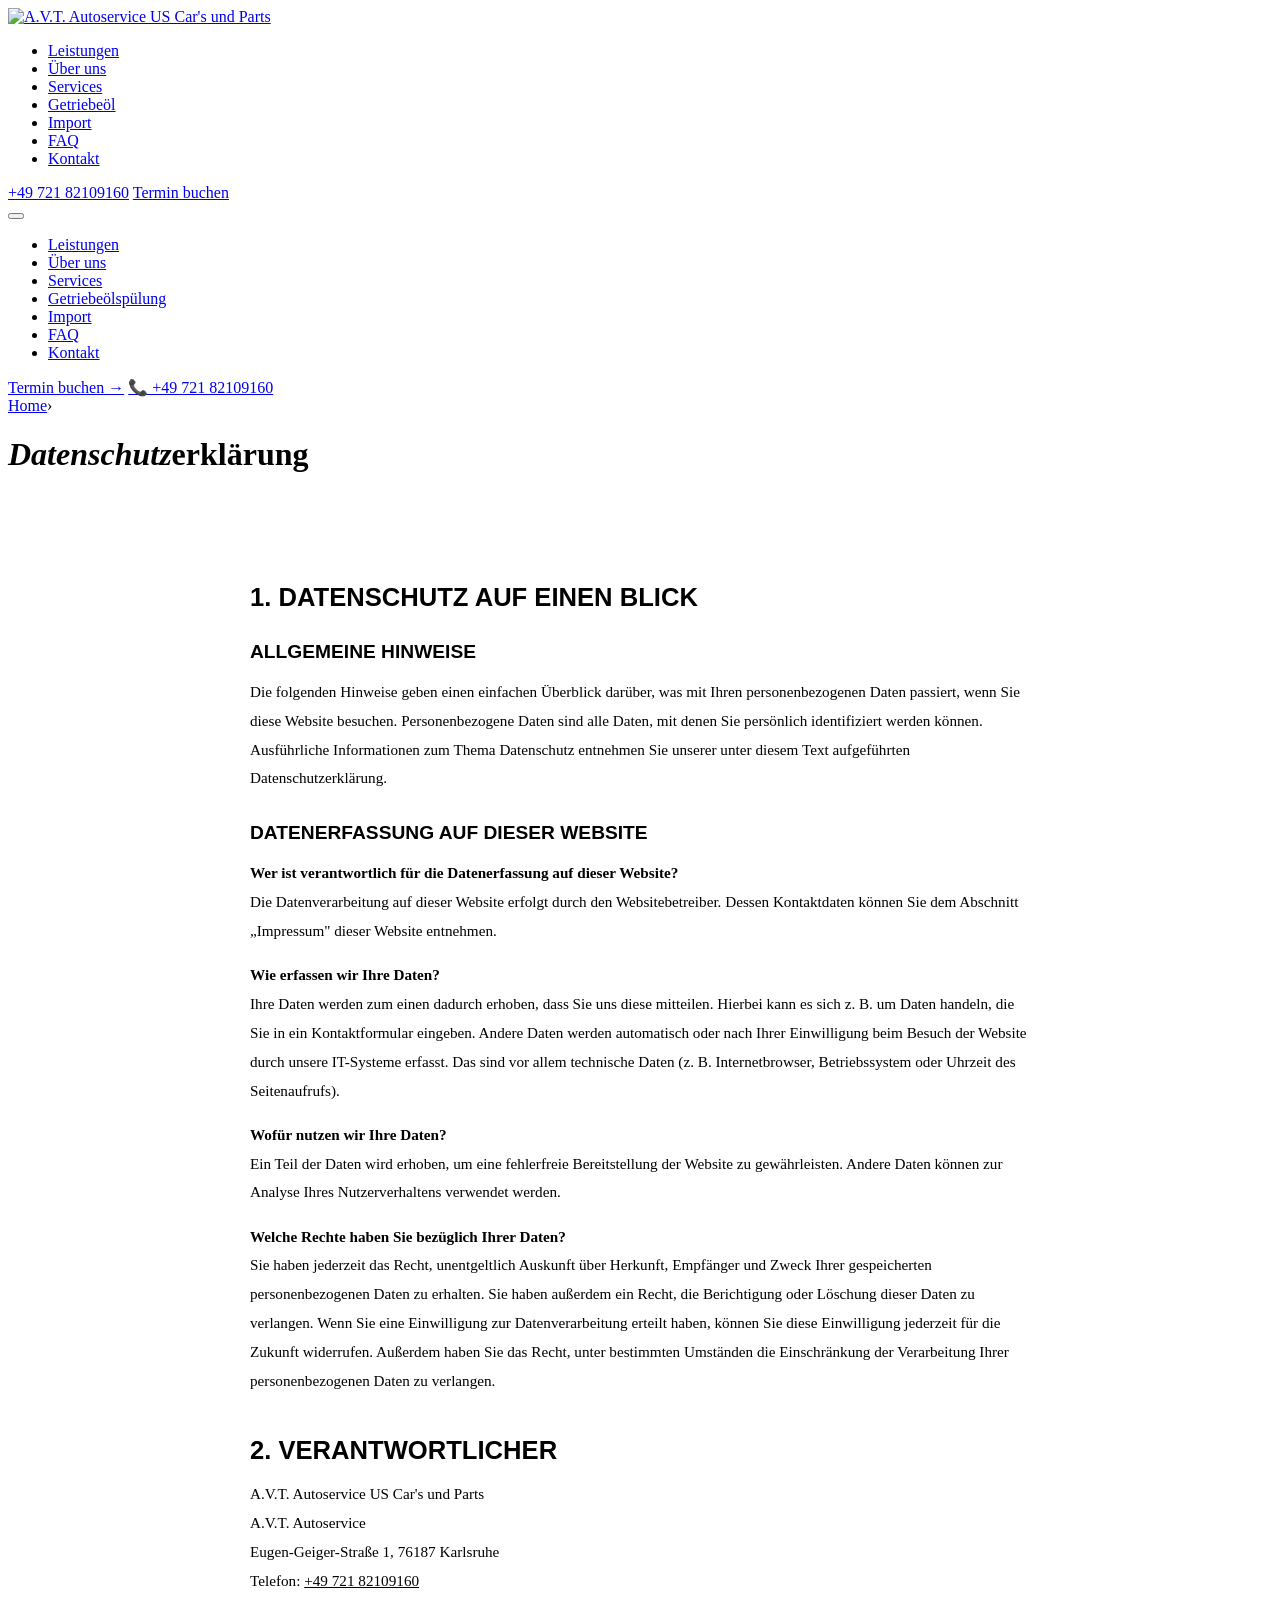
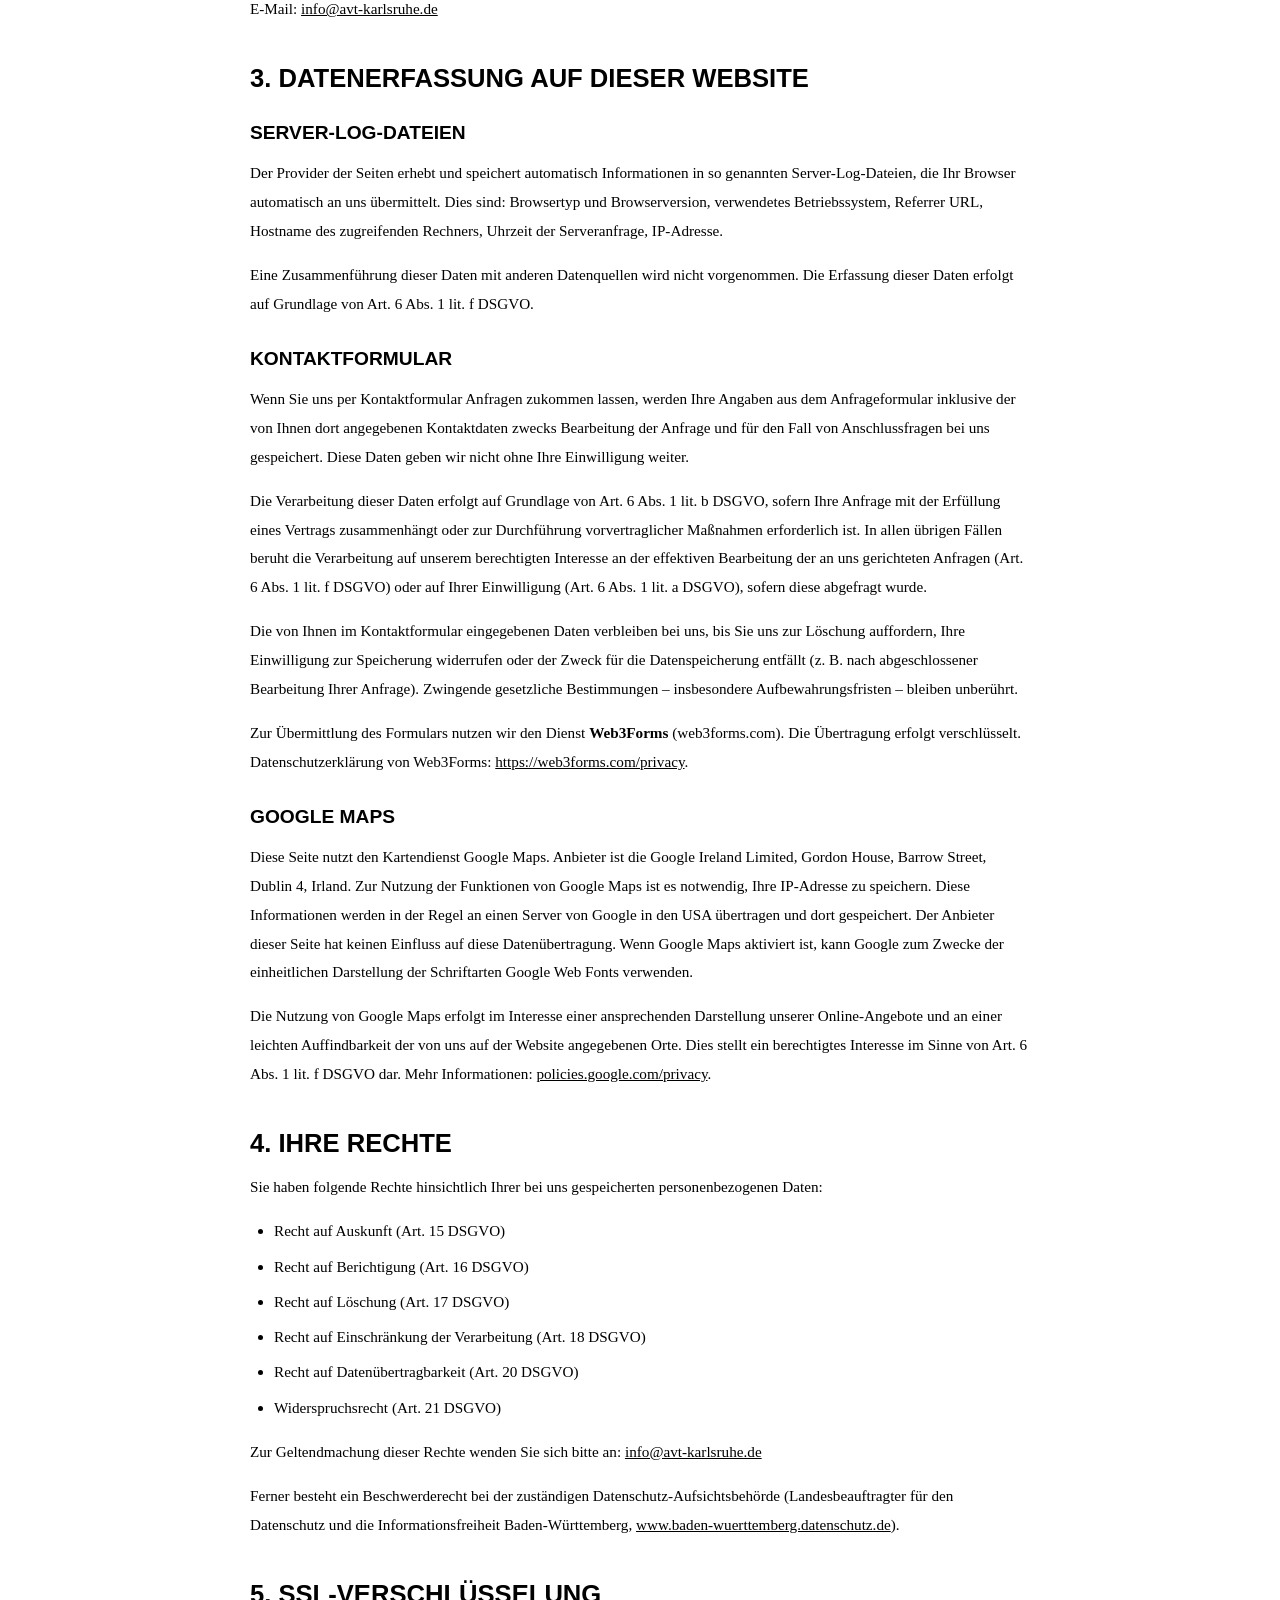
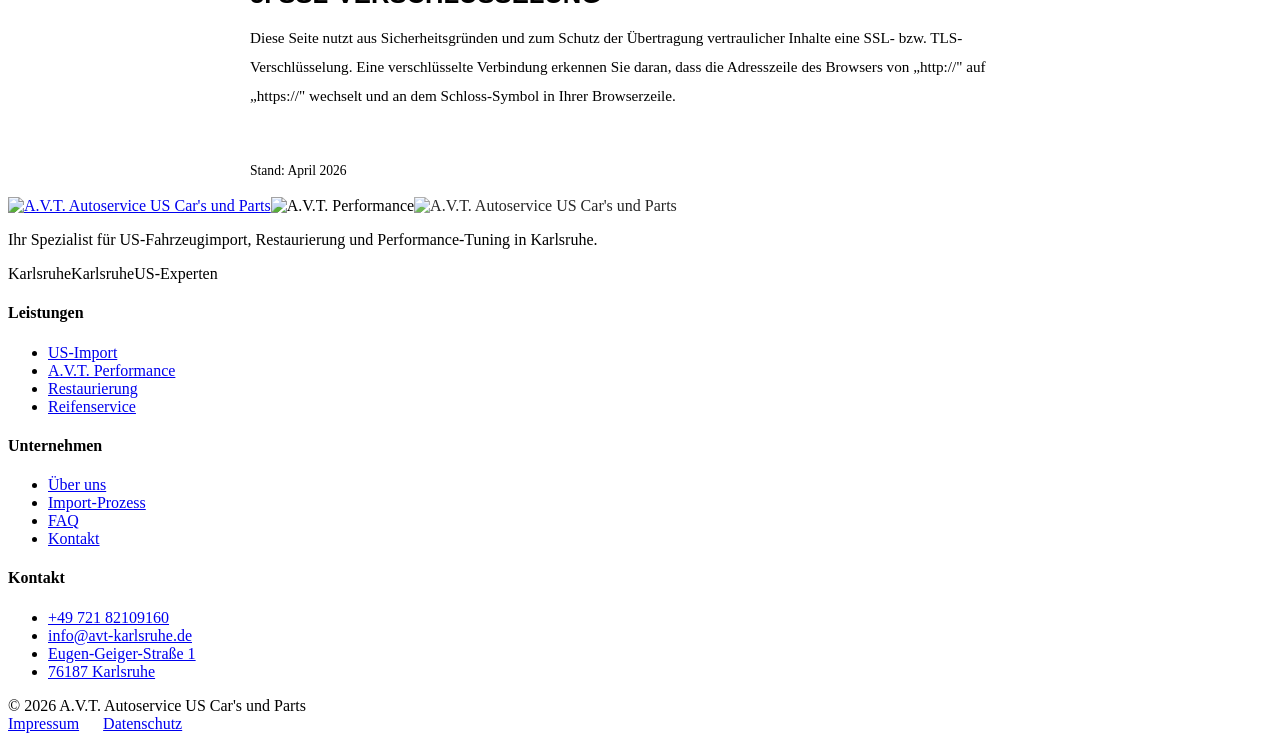
==== datenschutz.html @ a7928915 "Rebrand: komplette Umstellung auf A.V.T. Autoservice US Car's und Parts Karlsruhe - Firmenname, Adre" ====
<!DOCTYPE html>
<html lang="de">
<head>
  <meta charset="UTF-8" />
  <meta name="viewport" content="width=device-width, initial-scale=1.0" />
  <title>Datenschutzerklärung – A.V.T. Autoservice US Car's und Parts</title>
  <meta name="description" content="Datenschutzerklärung von A.V.T. Autoservice US Car's und Parts gemäß DSGVO." />
  <meta name="robots" content="noindex, follow" />
  <link rel="stylesheet" href="style.css" />
  <link rel="icon" href="favicon.svg" type="image/svg+xml" />
  <style>
    .legal-content { max-width:780px; margin:0 auto; }
    .legal-content h2 { font-family:'Barlow Condensed',sans-serif; font-size:1.6rem; font-weight:800; text-transform:uppercase; margin:2.5rem 0 .8rem; color:var(--text); }
    .legal-content h3 { font-family:'Barlow Condensed',sans-serif; font-size:1.2rem; font-weight:700; text-transform:uppercase; margin:1.8rem 0 .5rem; color:var(--text); }
    .legal-content p { color:var(--muted); line-height:1.9; font-size:.95rem; margin-bottom:.8rem; }
    .legal-content ul { color:var(--muted); line-height:1.9; font-size:.95rem; margin-bottom:.8rem; padding-left:1.5rem; }
    .legal-content li { margin-bottom:.4rem; }
    .legal-content a { color:var(--red); }
    .legal-content a:hover { text-decoration:underline; }
  </style>
</head>
<body>

<nav id="nav" class="solid">
  <a href="index.html" class="logo-img"><img src="footer%20logo/image-2.png" alt="A.V.T. Autoservice US Car's und Parts" /></a>
  <ul class="nav-links">
    <li><a href="index.html#leistungen">Leistungen</a></li>
    <li><a href="ueber-uns.html">Über uns</a></li>
    <li><a href="leistungen.html">Services</a></li>
    <li><a href="getriebeoel.html">Getriebeöl</a></li>
    <li><a href="import-prozess.html">Import</a></li>
    <li><a href="faq.html">FAQ</a></li>
    <li><a href="kontakt.html">Kontakt</a></li>
  </ul>
  <div class="nav-right">
    <a href="tel:+4972182109160" class="nav-phone">+49 721 82109160</a>
    <a href="kontakt.html" class="nav-btn">Termin buchen</a>
  </div>
  <button class="hamburger" id="hamburger"><span></span><span></span><span></span></button>
</nav>
<div class="nav-overlay" id="navOverlay"></div>
<div class="nav-drawer" id="navDrawer">
  <ul class="drawer-links">
    <li><a href="index.html#leistungen" class="drawer-link">Leistungen</a></li>
    <li><a href="ueber-uns.html" class="drawer-link">Über uns</a></li>
    <li><a href="leistungen.html" class="drawer-link">Services</a></li>
    <li><a href="getriebeoel.html" class="drawer-link">Getriebeölspülung</a></li>
    <li><a href="import-prozess.html" class="drawer-link">Import</a></li>
    <li><a href="faq.html" class="drawer-link">FAQ</a></li>
    <li><a href="kontakt.html" class="drawer-link">Kontakt</a></li>
  </ul>
  <a href="kontakt.html" class="drawer-cta drawer-link">Termin buchen →</a>
  <a href="tel:+4972182109160" class="drawer-phone-link">📞 +49 721 82109160</a>
</div>

<div class="page-hero" style="padding-bottom:3rem;">
  <div class="page-hero-inner">
    <div class="page-hero-breadcrumb"><a href="index.html">Home</a><span>›</span><span style="color:rgba(255,255,255,.55);">Datenschutz</span></div>
    <h1><em>Datenschutz</em>erklärung</h1>
  </div>
</div>

<section style="background:var(--bg2);">
  <div class="container">
    <div class="legal-content">

      <h2>1. Datenschutz auf einen Blick</h2>
      <h3>Allgemeine Hinweise</h3>
      <p>Die folgenden Hinweise geben einen einfachen Überblick darüber, was mit Ihren personenbezogenen Daten passiert, wenn Sie diese Website besuchen. Personenbezogene Daten sind alle Daten, mit denen Sie persönlich identifiziert werden können. Ausführliche Informationen zum Thema Datenschutz entnehmen Sie unserer unter diesem Text aufgeführten Datenschutzerklärung.</p>

      <h3>Datenerfassung auf dieser Website</h3>
      <p><strong>Wer ist verantwortlich für die Datenerfassung auf dieser Website?</strong><br />
      Die Datenverarbeitung auf dieser Website erfolgt durch den Websitebetreiber. Dessen Kontaktdaten können Sie dem Abschnitt „Impressum" dieser Website entnehmen.</p>
      <p><strong>Wie erfassen wir Ihre Daten?</strong><br />
      Ihre Daten werden zum einen dadurch erhoben, dass Sie uns diese mitteilen. Hierbei kann es sich z. B. um Daten handeln, die Sie in ein Kontaktformular eingeben. Andere Daten werden automatisch oder nach Ihrer Einwilligung beim Besuch der Website durch unsere IT-Systeme erfasst. Das sind vor allem technische Daten (z. B. Internetbrowser, Betriebssystem oder Uhrzeit des Seitenaufrufs).</p>
      <p><strong>Wofür nutzen wir Ihre Daten?</strong><br />
      Ein Teil der Daten wird erhoben, um eine fehlerfreie Bereitstellung der Website zu gewährleisten. Andere Daten können zur Analyse Ihres Nutzerverhaltens verwendet werden.</p>
      <p><strong>Welche Rechte haben Sie bezüglich Ihrer Daten?</strong><br />
      Sie haben jederzeit das Recht, unentgeltlich Auskunft über Herkunft, Empfänger und Zweck Ihrer gespeicherten personenbezogenen Daten zu erhalten. Sie haben außerdem ein Recht, die Berichtigung oder Löschung dieser Daten zu verlangen. Wenn Sie eine Einwilligung zur Datenverarbeitung erteilt haben, können Sie diese Einwilligung jederzeit für die Zukunft widerrufen. Außerdem haben Sie das Recht, unter bestimmten Umständen die Einschränkung der Verarbeitung Ihrer personenbezogenen Daten zu verlangen.</p>

      <h2>2. Verantwortlicher</h2>
      <p>
        A.V.T. Autoservice US Car's und Parts<br />
        A.V.T. Autoservice<br />
        Eugen-Geiger-Straße 1, 76187 Karlsruhe<br />
        Telefon: <a href="tel:+4972182109160">+49 721 82109160</a><br />
        E-Mail: <a href="mailto:info@avt-karlsruhe.de">info@avt-karlsruhe.de</a>
      </p>

      <h2>3. Datenerfassung auf dieser Website</h2>
      <h3>Server-Log-Dateien</h3>
      <p>Der Provider der Seiten erhebt und speichert automatisch Informationen in so genannten Server-Log-Dateien, die Ihr Browser automatisch an uns übermittelt. Dies sind: Browsertyp und Browserversion, verwendetes Betriebssystem, Referrer URL, Hostname des zugreifenden Rechners, Uhrzeit der Serveranfrage, IP-Adresse.</p>
      <p>Eine Zusammenführung dieser Daten mit anderen Datenquellen wird nicht vorgenommen. Die Erfassung dieser Daten erfolgt auf Grundlage von Art. 6 Abs. 1 lit. f DSGVO.</p>

      <h3>Kontaktformular</h3>
      <p>Wenn Sie uns per Kontaktformular Anfragen zukommen lassen, werden Ihre Angaben aus dem Anfrageformular inklusive der von Ihnen dort angegebenen Kontaktdaten zwecks Bearbeitung der Anfrage und für den Fall von Anschlussfragen bei uns gespeichert. Diese Daten geben wir nicht ohne Ihre Einwilligung weiter.</p>
      <p>Die Verarbeitung dieser Daten erfolgt auf Grundlage von Art. 6 Abs. 1 lit. b DSGVO, sofern Ihre Anfrage mit der Erfüllung eines Vertrags zusammenhängt oder zur Durchführung vorvertraglicher Maßnahmen erforderlich ist. In allen übrigen Fällen beruht die Verarbeitung auf unserem berechtigten Interesse an der effektiven Bearbeitung der an uns gerichteten Anfragen (Art. 6 Abs. 1 lit. f DSGVO) oder auf Ihrer Einwilligung (Art. 6 Abs. 1 lit. a DSGVO), sofern diese abgefragt wurde.</p>
      <p>Die von Ihnen im Kontaktformular eingegebenen Daten verbleiben bei uns, bis Sie uns zur Löschung auffordern, Ihre Einwilligung zur Speicherung widerrufen oder der Zweck für die Datenspeicherung entfällt (z. B. nach abgeschlossener Bearbeitung Ihrer Anfrage). Zwingende gesetzliche Bestimmungen – insbesondere Aufbewahrungsfristen – bleiben unberührt.</p>
      <p>Zur Übermittlung des Formulars nutzen wir den Dienst <strong>Web3Forms</strong> (web3forms.com). Die Übertragung erfolgt verschlüsselt. Datenschutzerklärung von Web3Forms: <a href="https://web3forms.com/privacy" target="_blank" rel="noopener">https://web3forms.com/privacy</a>.</p>

      <h3>Google Maps</h3>
      <p>Diese Seite nutzt den Kartendienst Google Maps. Anbieter ist die Google Ireland Limited, Gordon House, Barrow Street, Dublin 4, Irland. Zur Nutzung der Funktionen von Google Maps ist es notwendig, Ihre IP-Adresse zu speichern. Diese Informationen werden in der Regel an einen Server von Google in den USA übertragen und dort gespeichert. Der Anbieter dieser Seite hat keinen Einfluss auf diese Datenübertragung. Wenn Google Maps aktiviert ist, kann Google zum Zwecke der einheitlichen Darstellung der Schriftarten Google Web Fonts verwenden.</p>
      <p>Die Nutzung von Google Maps erfolgt im Interesse einer ansprechenden Darstellung unserer Online-Angebote und an einer leichten Auffindbarkeit der von uns auf der Website angegebenen Orte. Dies stellt ein berechtigtes Interesse im Sinne von Art. 6 Abs. 1 lit. f DSGVO dar. Mehr Informationen: <a href="https://policies.google.com/privacy" target="_blank" rel="noopener">policies.google.com/privacy</a>.</p>

      <h2>4. Ihre Rechte</h2>
      <p>Sie haben folgende Rechte hinsichtlich Ihrer bei uns gespeicherten personenbezogenen Daten:</p>
      <ul>
        <li>Recht auf Auskunft (Art. 15 DSGVO)</li>
        <li>Recht auf Berichtigung (Art. 16 DSGVO)</li>
        <li>Recht auf Löschung (Art. 17 DSGVO)</li>
        <li>Recht auf Einschränkung der Verarbeitung (Art. 18 DSGVO)</li>
        <li>Recht auf Datenübertragbarkeit (Art. 20 DSGVO)</li>
        <li>Widerspruchsrecht (Art. 21 DSGVO)</li>
      </ul>
      <p>Zur Geltendmachung dieser Rechte wenden Sie sich bitte an: <a href="mailto:info@avt-karlsruhe.de">info@avt-karlsruhe.de</a></p>
      <p>Ferner besteht ein Beschwerderecht bei der zuständigen Datenschutz-Aufsichtsbehörde (Landesbeauftragter für den Datenschutz und die Informationsfreiheit Baden-Württemberg, <a href="https://www.baden-wuerttemberg.datenschutz.de" target="_blank" rel="noopener">www.baden-wuerttemberg.datenschutz.de</a>).</p>

      <h2>5. SSL-Verschlüsselung</h2>
      <p>Diese Seite nutzt aus Sicherheitsgründen und zum Schutz der Übertragung vertraulicher Inhalte eine SSL- bzw. TLS-Verschlüsselung. Eine verschlüsselte Verbindung erkennen Sie daran, dass die Adresszeile des Browsers von „http://" auf „https://" wechselt und an dem Schloss-Symbol in Ihrer Browserzeile.</p>

      <p style="margin-top:3rem;font-size:.85rem;">Stand: April 2026</p>

    </div>
  </div>
</section>

<div class="footer-flag-top"></div>
<footer>
  <div class="container">
    <div class="footer-top">
      <div class="f-brand"><div class="f-logos"><a href="index.html" class="f-logo-box"><img src="footer%20logo/image-2.png" alt="A.V.T. Autoservice US Car's und Parts" /></a><span class="f-logo-box"><img src="footer%20logo/image.png" alt="A.V.T. Performance" /></span><img src="footer%20logo/image-3.png" alt="A.V.T. Autoservice US Car's und Parts" style="opacity:.85;" /></div><p>Ihr Spezialist für US-Fahrzeugimport, Restaurierung und Performance-Tuning in Karlsruhe.</p><div class="f-brand-badges"><span class="f-badge">Karlsruhe</span><span class="f-badge">Karlsruhe</span><span class="f-badge">US-Experten</span></div></div>
      <div class="f-col"><h4>Leistungen</h4><ul><li><a href="leistungen.html">US-Import</a></li><li><a href="leistungen.html">A.V.T. Performance</a></li><li><a href="leistungen.html">Restaurierung</a></li><li><a href="leistungen.html">Reifenservice</a></li></ul></div>
      <div class="f-col"><h4>Unternehmen</h4><ul><li><a href="ueber-uns.html">Über uns</a></li><li><a href="import-prozess.html">Import-Prozess</a></li><li><a href="faq.html">FAQ</a></li><li><a href="kontakt.html">Kontakt</a></li></ul></div>
      <div class="f-col"><h4>Kontakt</h4><ul><li><a href="tel:+4972182109160">+49 721 82109160</a></li><li><a href="mailto:info@avt-karlsruhe.de">info@avt-karlsruhe.de</a></li><li><a href="kontakt.html">Eugen-Geiger-Straße 1</a></li><li><a href="kontakt.html">76187 Karlsruhe</a></li></ul></div>
    </div>
    <div class="footer-bottom"><span>© 2026 A.V.T. Autoservice US Car's und Parts</span><div class="footer-flag"><div class="flag-dot" style="background:var(--red)"></div><div class="flag-dot" style="background:#fff"></div><div class="flag-dot" style="background:var(--blue-hero)"></div></div><div style="display:flex;gap:1.5rem;"><a href="impressum.html">Impressum</a><a href="datenschutz.html">Datenschutz</a></div></div>
  </div>
</footer>

<script>
  const nav=document.getElementById('nav');
  window.addEventListener('scroll',()=>nav.classList.toggle('scrolled',window.scrollY>60));
  const ham=document.getElementById('hamburger'),ov=document.getElementById('navOverlay'),dr=document.getElementById('navDrawer');
  function tog(o){ham.classList.toggle('open',o);ov.classList.toggle('open',o);dr.classList.toggle('open',o);document.body.style.overflow=o?'hidden':'';}
  ham.addEventListener('click',()=>tog(!ham.classList.contains('open')));
  ov.addEventListener('click',()=>tog(false));
  document.querySelectorAll('.drawer-link').forEach(l=>l.addEventListener('click',()=>tog(false)));
</script>
</body>
</html>
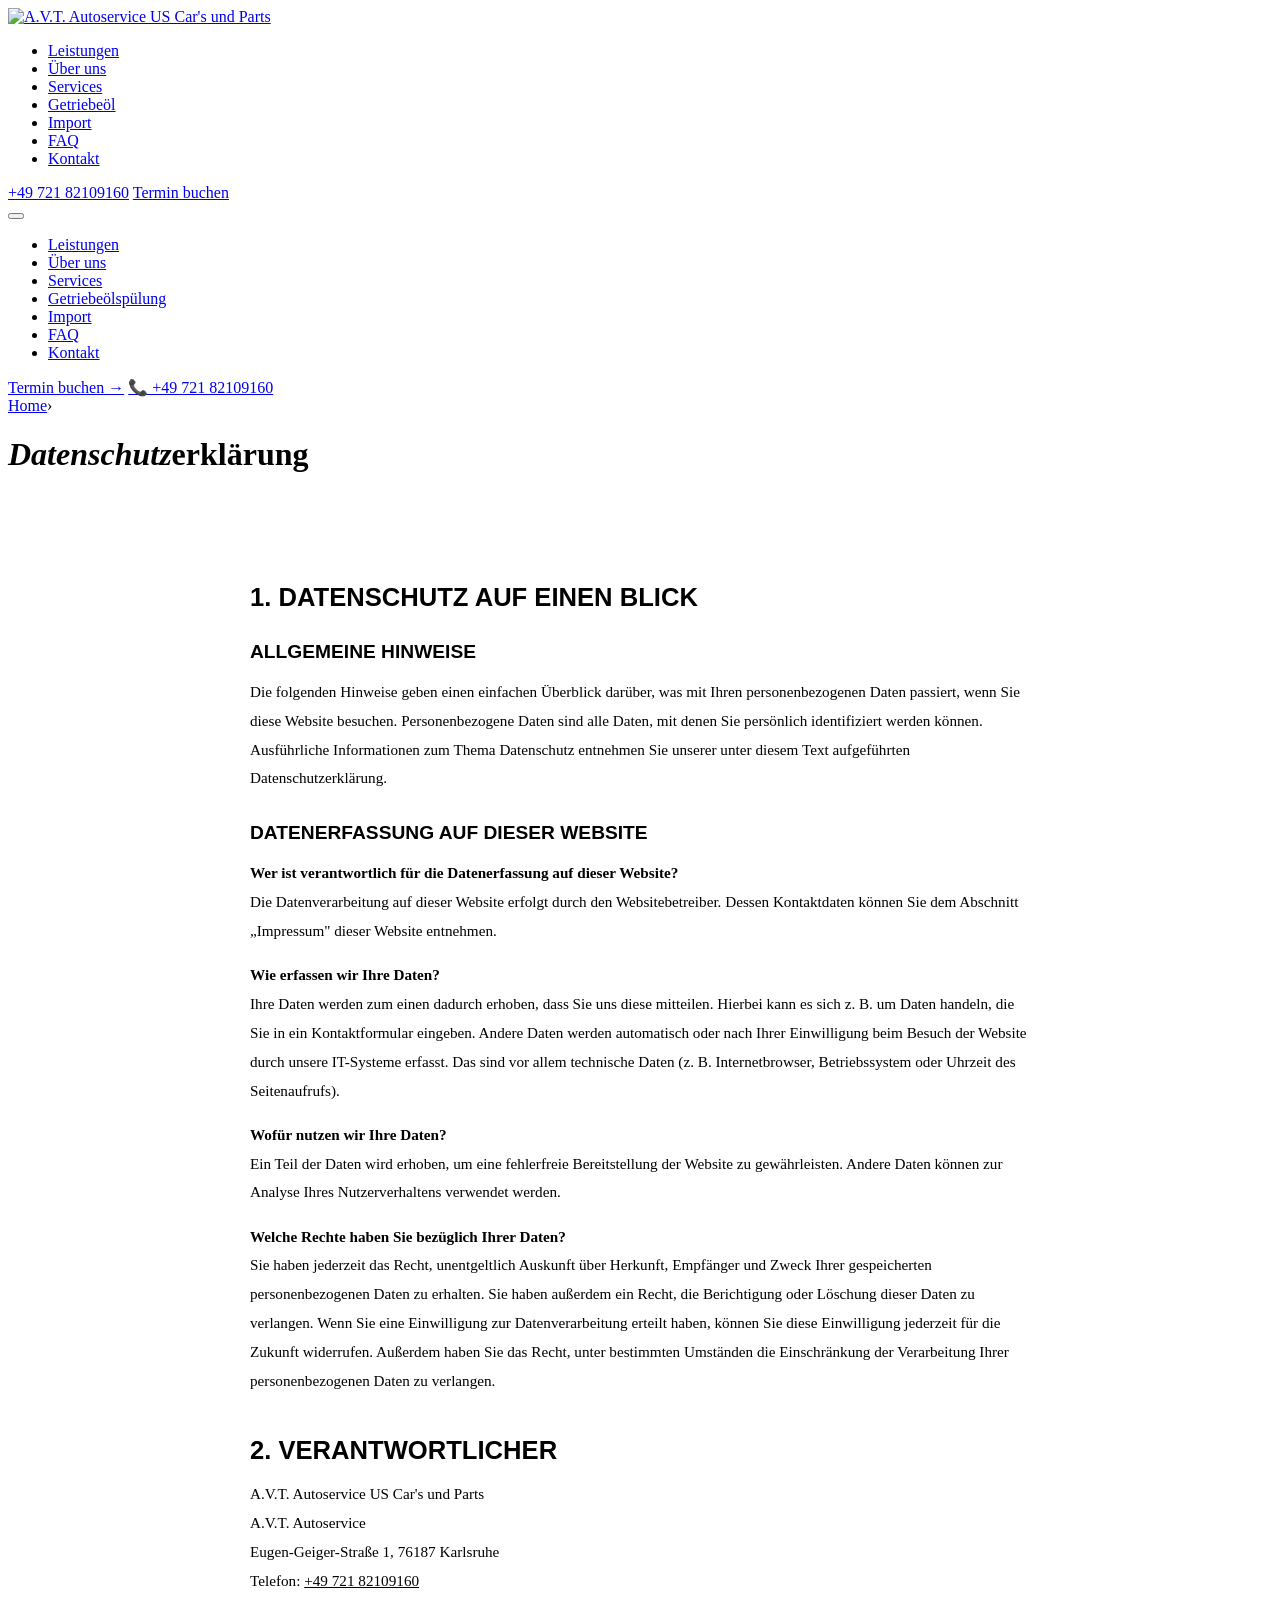
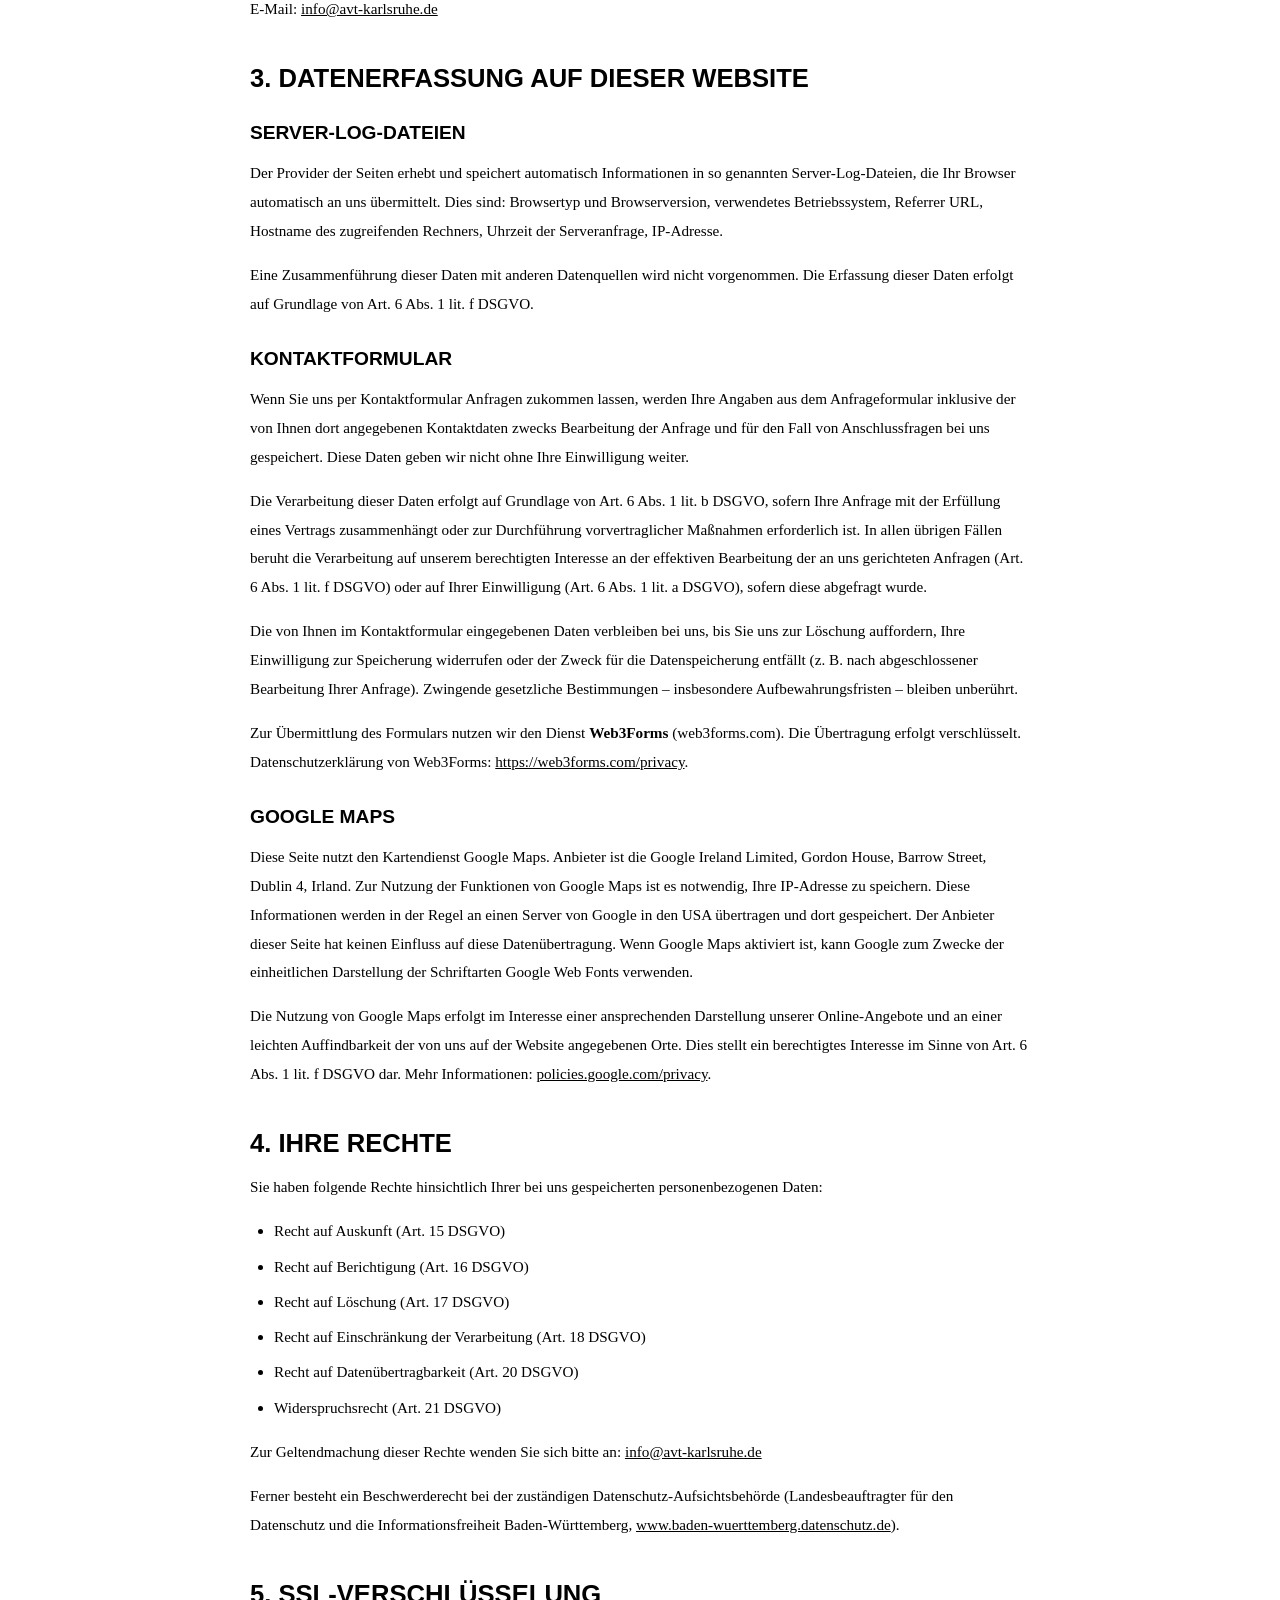
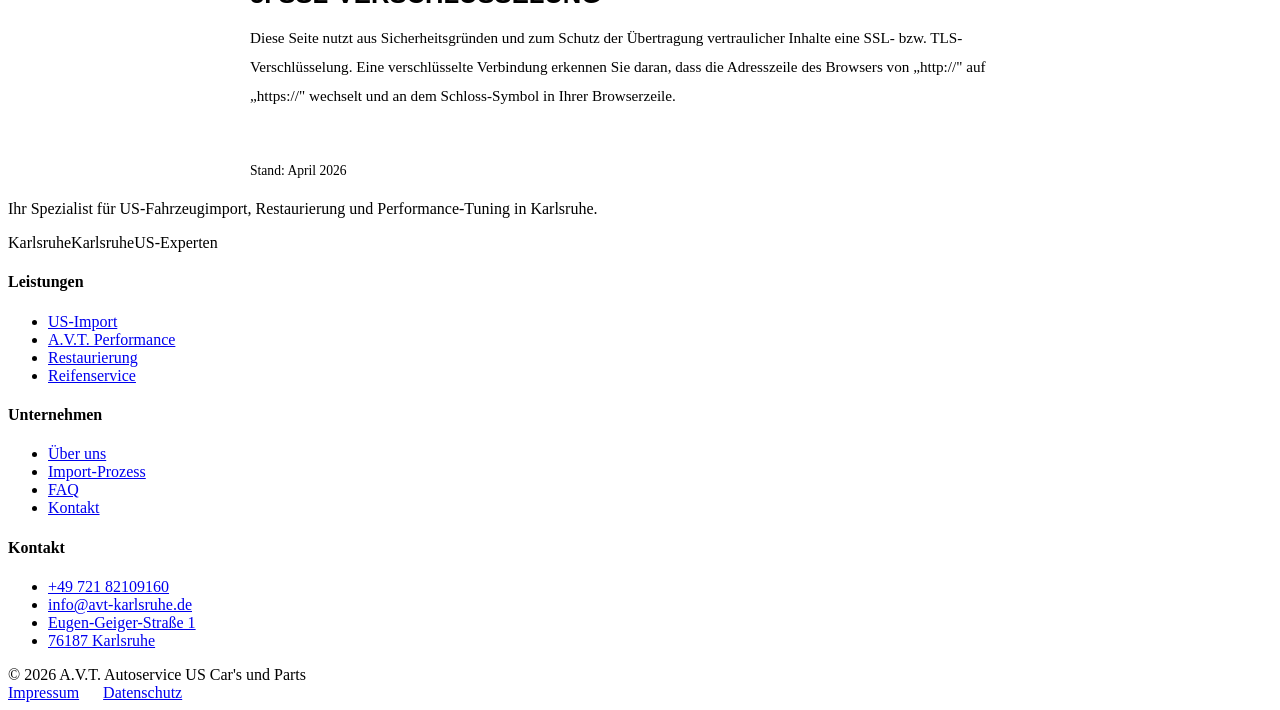
==== commit a810ef7d: "Remove 3 footer logos from all pages Co-Authored-By: Claude Sonnet 4.6 <noreply@anthropic.com>" ====
--- a/datenschutz.html
+++ b/datenschutz.html
@@ -128,7 +128,7 @@
 <footer>
   <div class="container">
     <div class="footer-top">
-      <div class="f-brand"><div class="f-logos"><a href="index.html" class="f-logo-box"><img src="footer%20logo/image-2.png" alt="A.V.T. Autoservice US Car's und Parts" /></a><span class="f-logo-box"><img src="footer%20logo/image.png" alt="A.V.T. Performance" /></span><img src="footer%20logo/image-3.png" alt="A.V.T. Autoservice US Car's und Parts" style="opacity:.85;" /></div><p>Ihr Spezialist für US-Fahrzeugimport, Restaurierung und Performance-Tuning in Karlsruhe.</p><div class="f-brand-badges"><span class="f-badge">Karlsruhe</span><span class="f-badge">Karlsruhe</span><span class="f-badge">US-Experten</span></div></div>
+      <div class="f-brand"><p>Ihr Spezialist für US-Fahrzeugimport, Restaurierung und Performance-Tuning in Karlsruhe.</p><div class="f-brand-badges"><span class="f-badge">Karlsruhe</span><span class="f-badge">Karlsruhe</span><span class="f-badge">US-Experten</span></div></div>
       <div class="f-col"><h4>Leistungen</h4><ul><li><a href="leistungen.html">US-Import</a></li><li><a href="leistungen.html">A.V.T. Performance</a></li><li><a href="leistungen.html">Restaurierung</a></li><li><a href="leistungen.html">Reifenservice</a></li></ul></div>
       <div class="f-col"><h4>Unternehmen</h4><ul><li><a href="ueber-uns.html">Über uns</a></li><li><a href="import-prozess.html">Import-Prozess</a></li><li><a href="faq.html">FAQ</a></li><li><a href="kontakt.html">Kontakt</a></li></ul></div>
       <div class="f-col"><h4>Kontakt</h4><ul><li><a href="tel:+4972182109160">+49 721 82109160</a></li><li><a href="mailto:info@avt-karlsruhe.de">info@avt-karlsruhe.de</a></li><li><a href="kontakt.html">Eugen-Geiger-Straße 1</a></li><li><a href="kontakt.html">76187 Karlsruhe</a></li></ul></div>
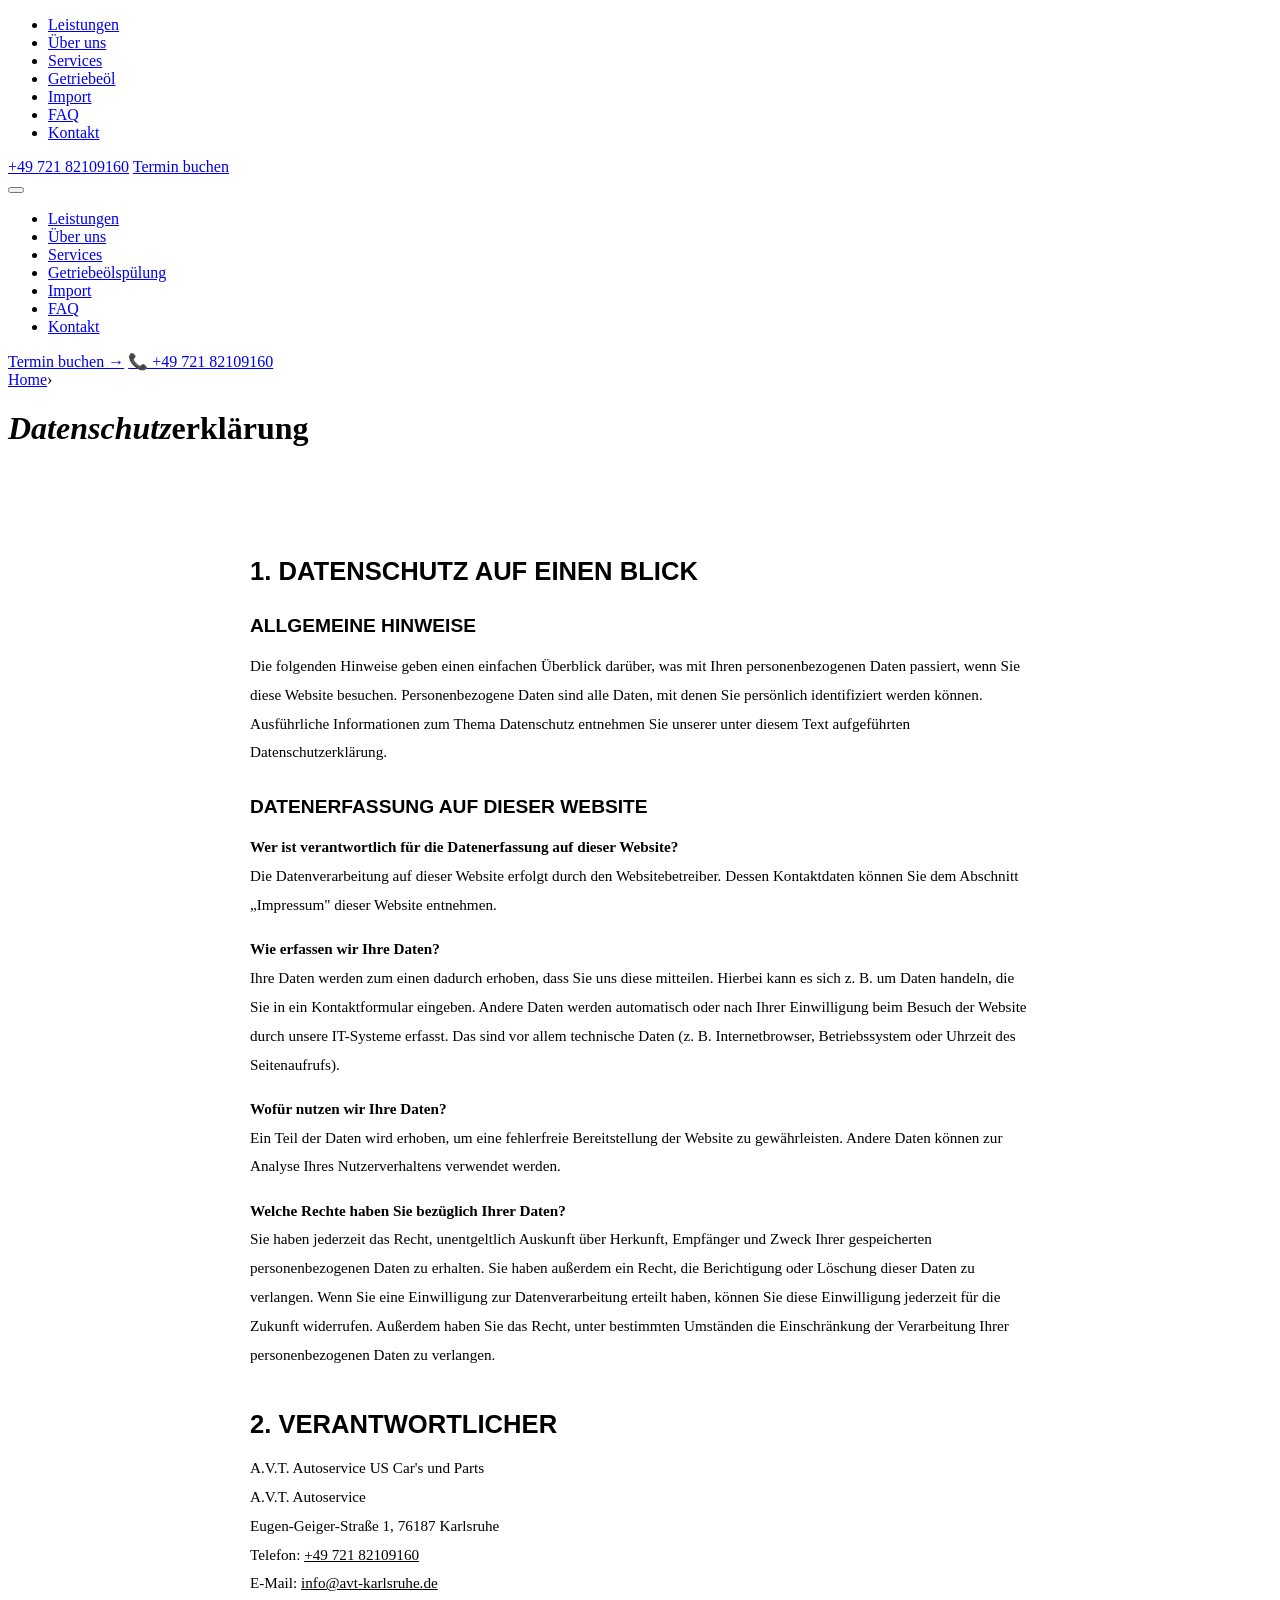
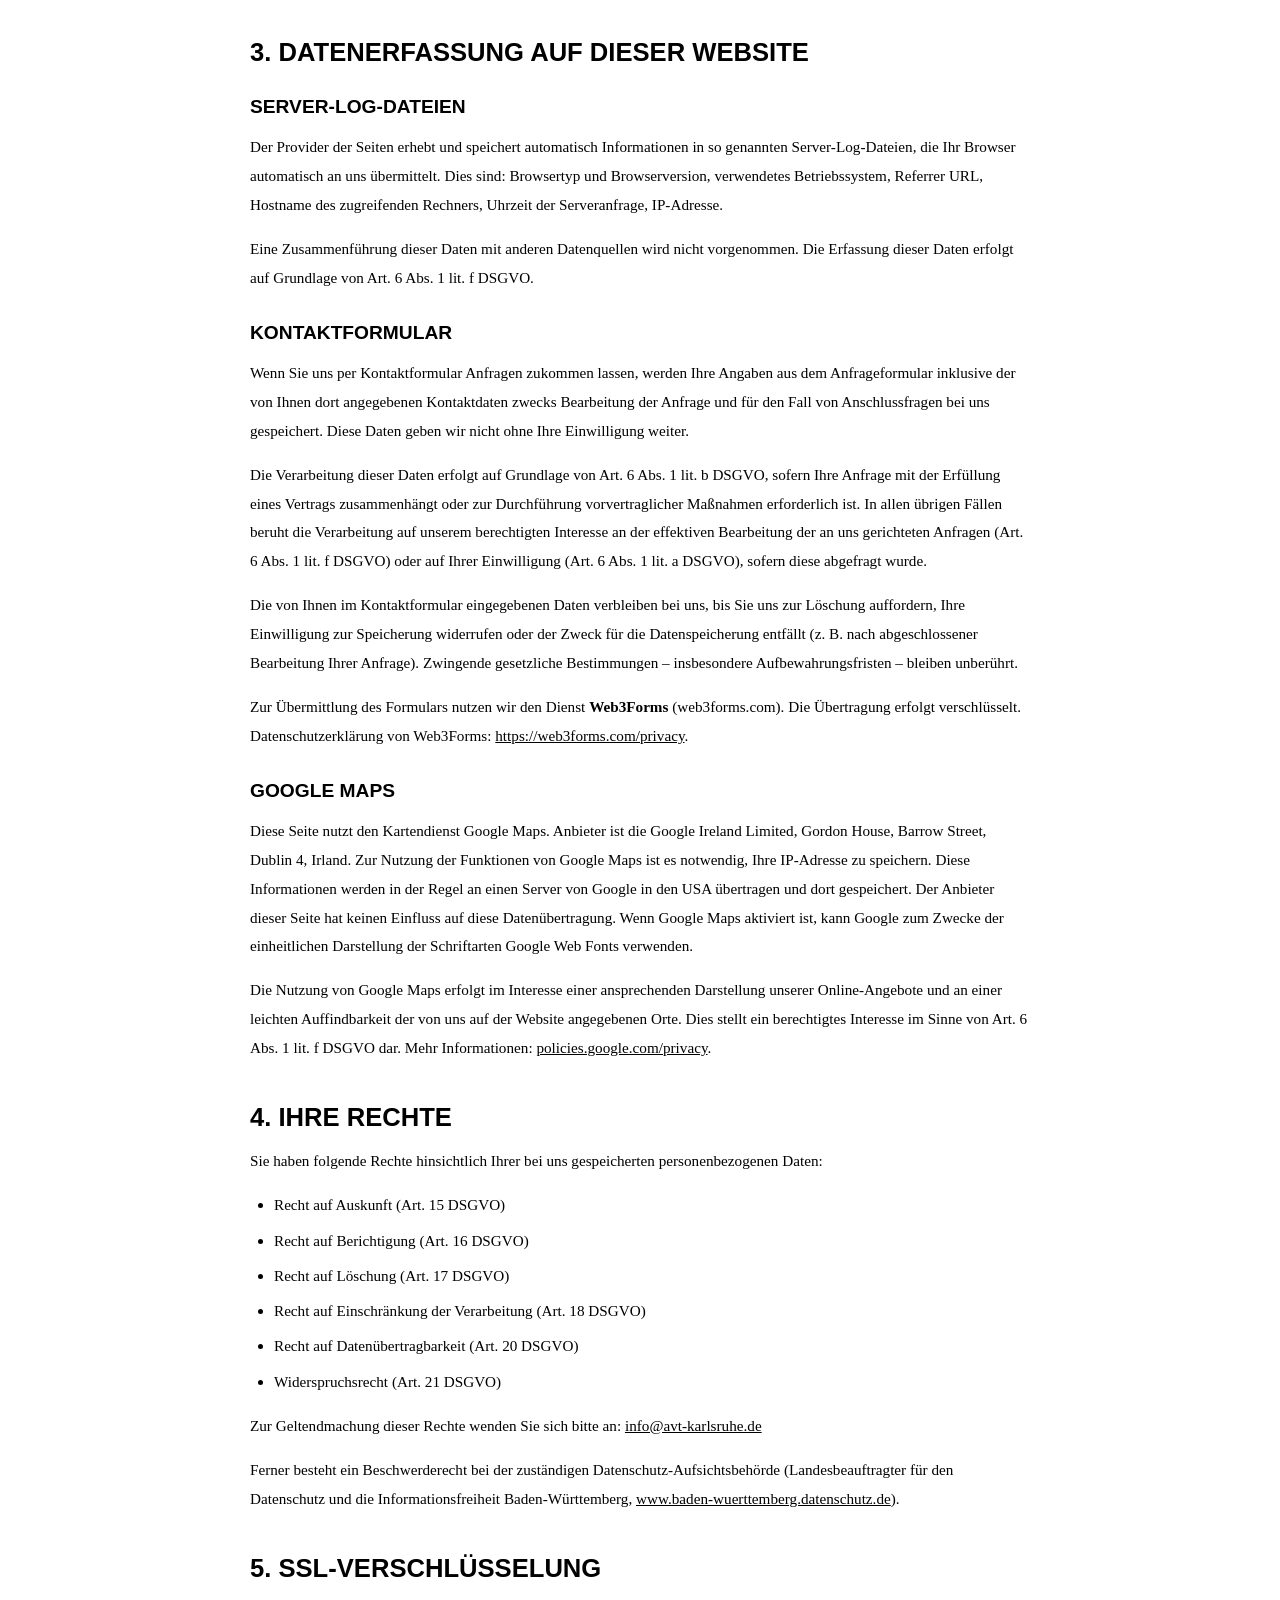
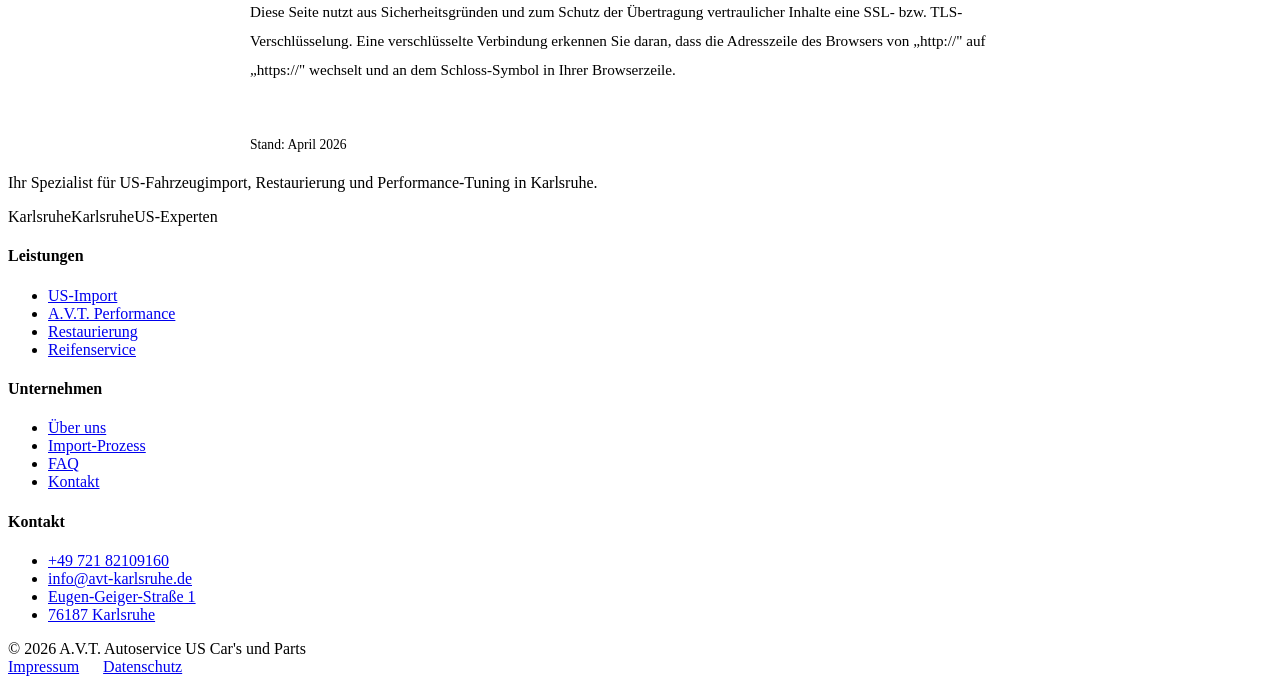
==== commit a97b39c6: "Remove navbar logo from all pages Co-Authored-By: Claude Sonnet 4.6 <noreply@anthropic.com>" ====
--- a/datenschutz.html
+++ b/datenschutz.html
@@ -22,7 +22,7 @@
 <body>
 
 <nav id="nav" class="solid">
-  <a href="index.html" class="logo-img"><img src="footer%20logo/image-2.png" alt="A.V.T. Autoservice US Car's und Parts" /></a>
+  
   <ul class="nav-links">
     <li><a href="index.html#leistungen">Leistungen</a></li>
     <li><a href="ueber-uns.html">Über uns</a></li>
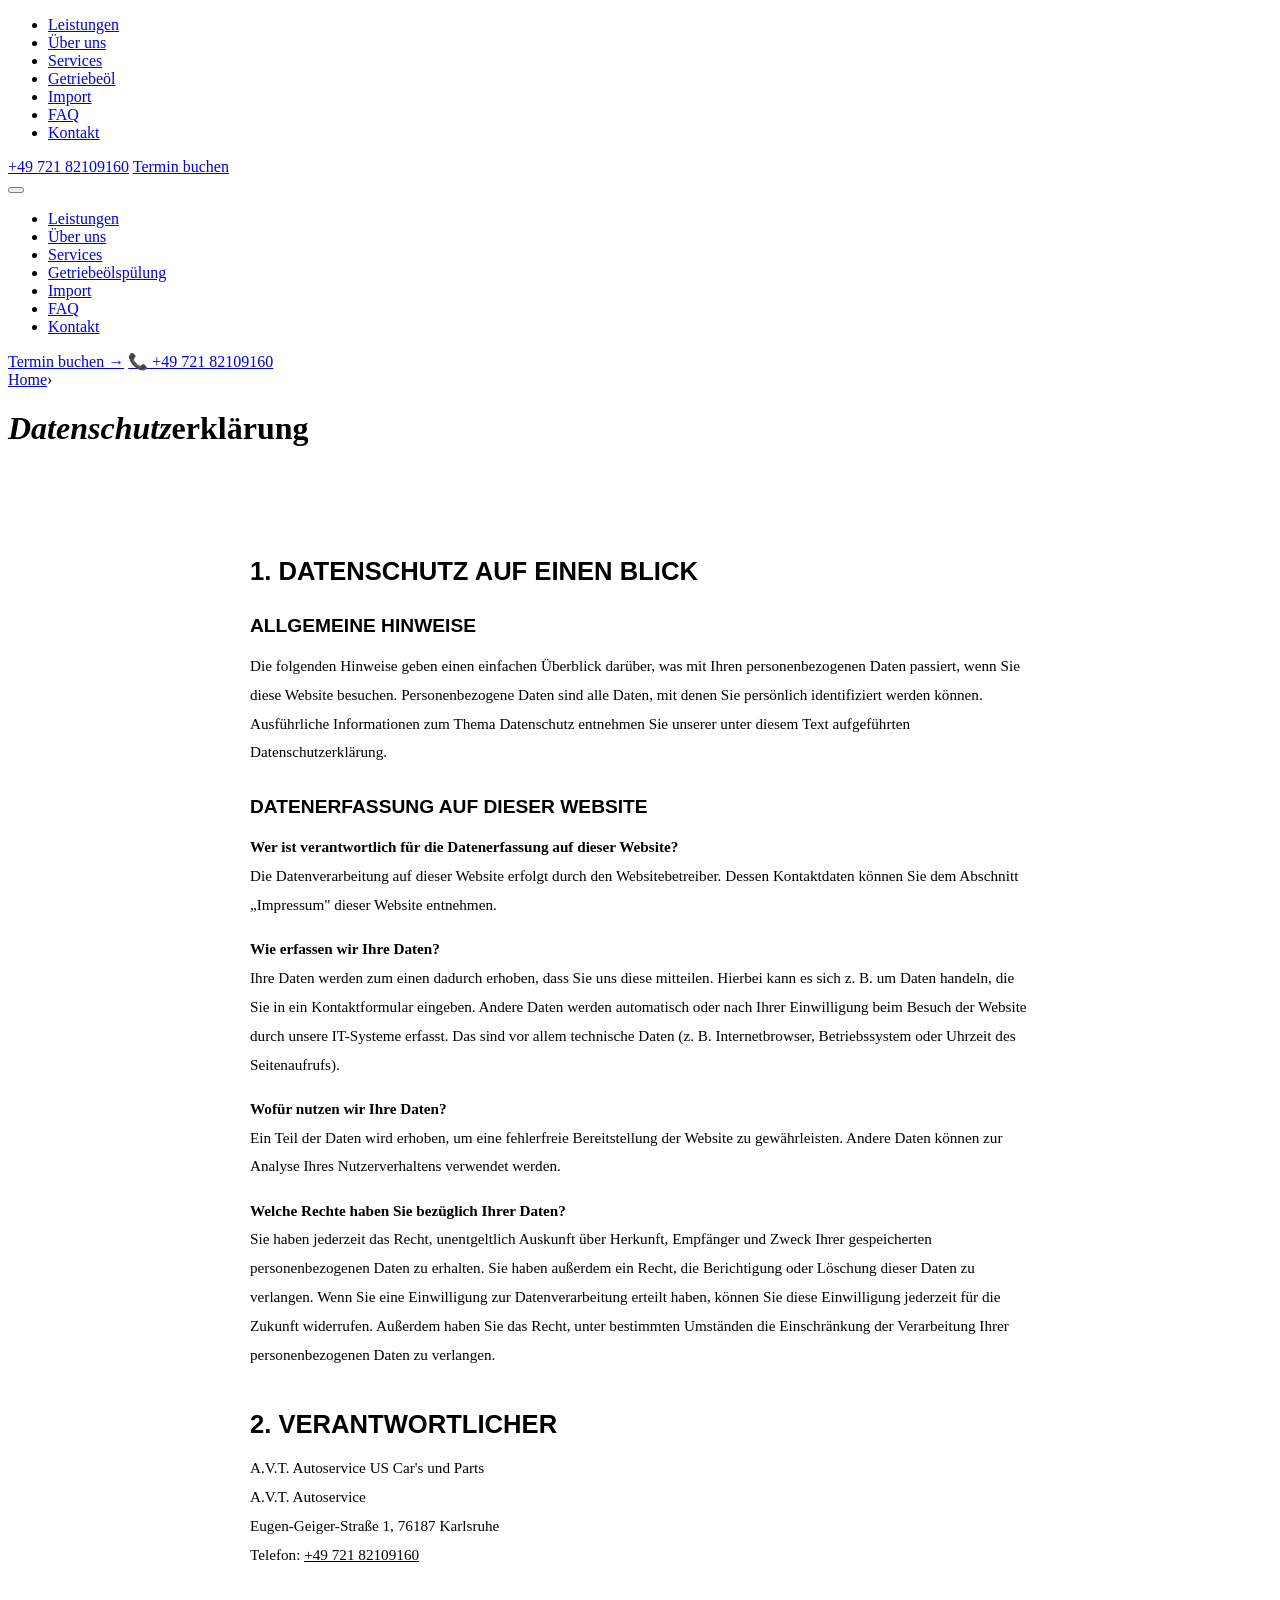
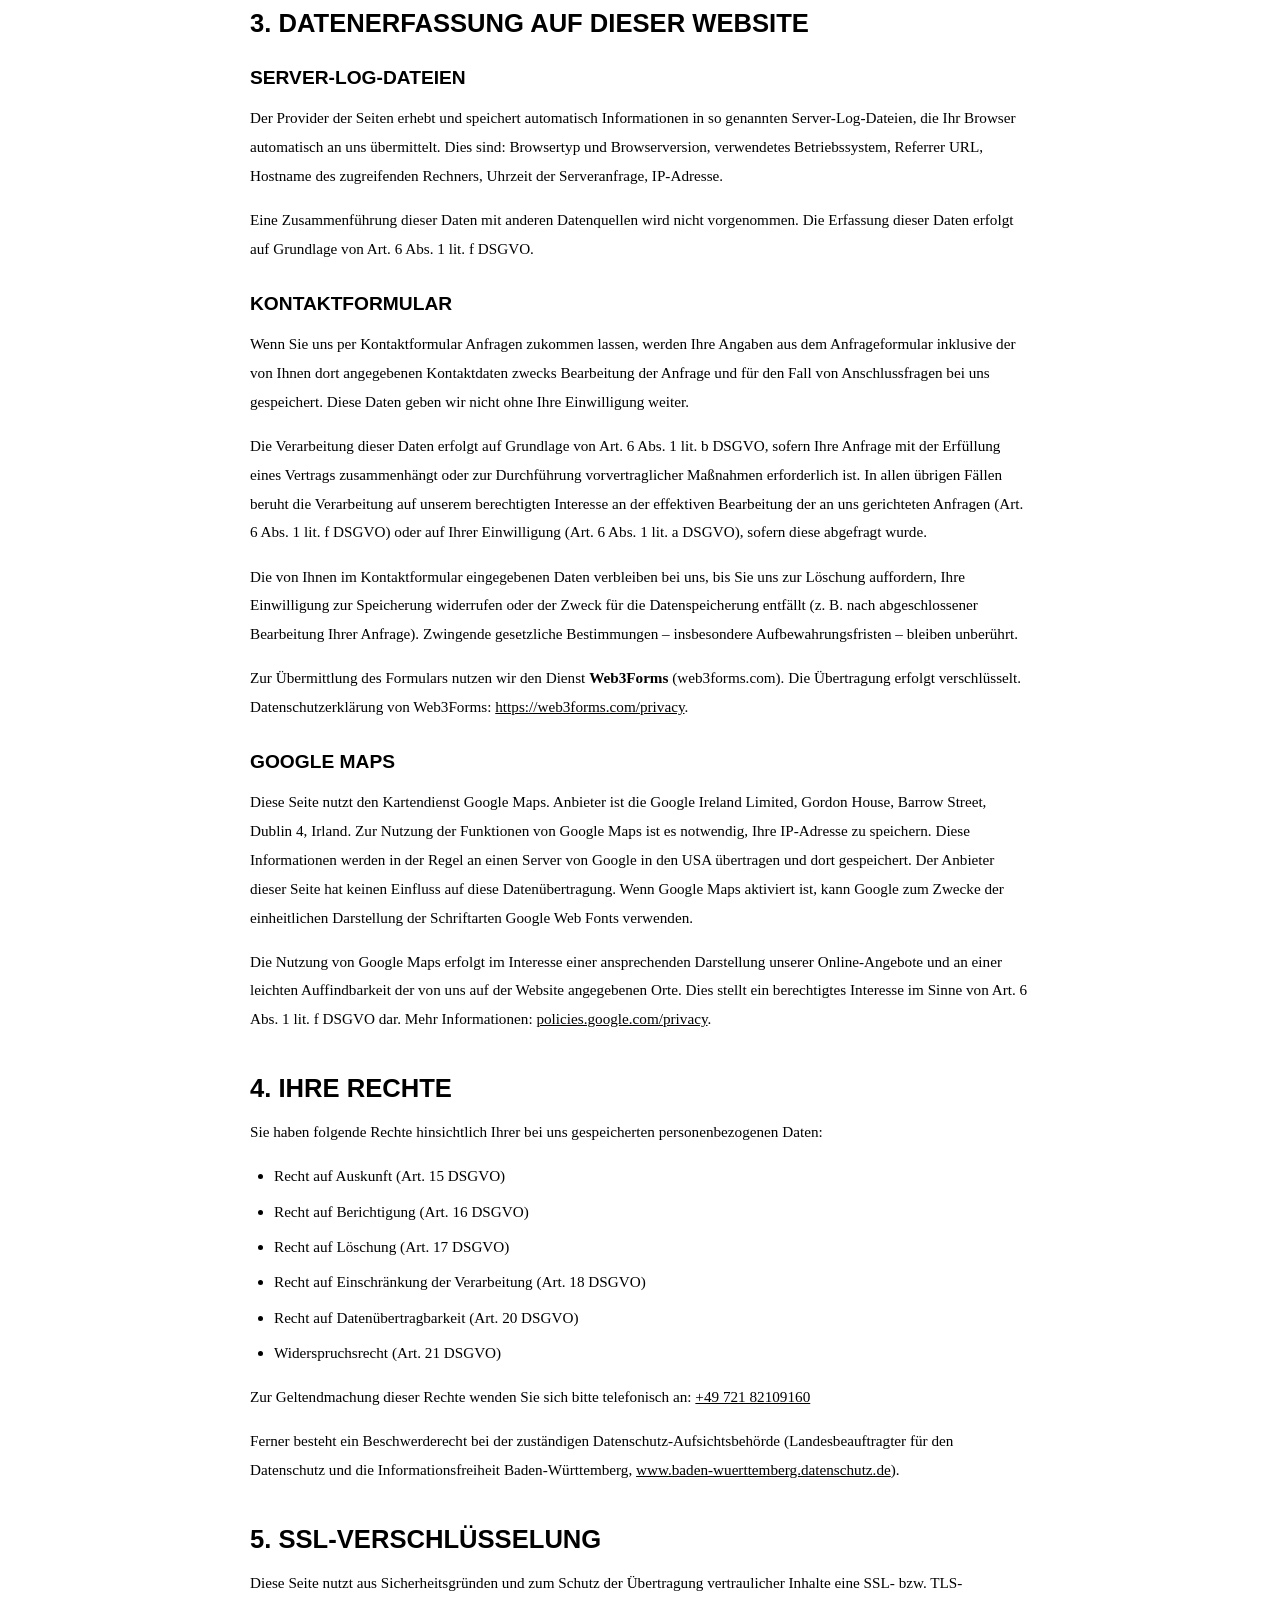
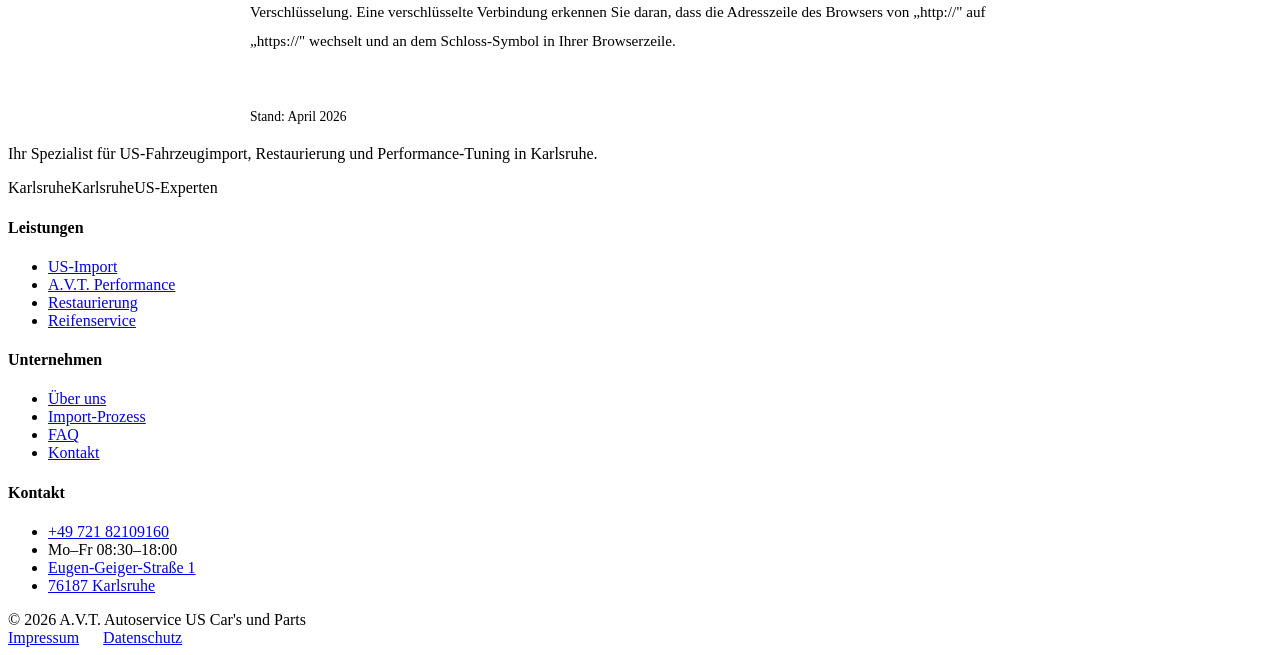
==== commit 30a10843: "Update opening hours and remove email/website references - Öffnungszeiten: Mo–Fr 08:30–18:00, Sa 10:" ====
--- a/datenschutz.html
+++ b/datenschutz.html
@@ -83,8 +83,7 @@
         A.V.T. Autoservice US Car's und Parts<br />
         A.V.T. Autoservice<br />
         Eugen-Geiger-Straße 1, 76187 Karlsruhe<br />
-        Telefon: <a href="tel:+4972182109160">+49 721 82109160</a><br />
-        E-Mail: <a href="mailto:info@avt-karlsruhe.de">info@avt-karlsruhe.de</a>
+        Telefon: <a href="tel:+4972182109160">+49 721 82109160</a>
       </p>
 
       <h2>3. Datenerfassung auf dieser Website</h2>
@@ -112,7 +111,7 @@
         <li>Recht auf Datenübertragbarkeit (Art. 20 DSGVO)</li>
         <li>Widerspruchsrecht (Art. 21 DSGVO)</li>
       </ul>
-      <p>Zur Geltendmachung dieser Rechte wenden Sie sich bitte an: <a href="mailto:info@avt-karlsruhe.de">info@avt-karlsruhe.de</a></p>
+      <p>Zur Geltendmachung dieser Rechte wenden Sie sich bitte telefonisch an: <a href="tel:+4972182109160">+49 721 82109160</a></p>
       <p>Ferner besteht ein Beschwerderecht bei der zuständigen Datenschutz-Aufsichtsbehörde (Landesbeauftragter für den Datenschutz und die Informationsfreiheit Baden-Württemberg, <a href="https://www.baden-wuerttemberg.datenschutz.de" target="_blank" rel="noopener">www.baden-wuerttemberg.datenschutz.de</a>).</p>
 
       <h2>5. SSL-Verschlüsselung</h2>
@@ -131,7 +130,7 @@
       <div class="f-brand"><p>Ihr Spezialist für US-Fahrzeugimport, Restaurierung und Performance-Tuning in Karlsruhe.</p><div class="f-brand-badges"><span class="f-badge">Karlsruhe</span><span class="f-badge">Karlsruhe</span><span class="f-badge">US-Experten</span></div></div>
       <div class="f-col"><h4>Leistungen</h4><ul><li><a href="leistungen.html">US-Import</a></li><li><a href="leistungen.html">A.V.T. Performance</a></li><li><a href="leistungen.html">Restaurierung</a></li><li><a href="leistungen.html">Reifenservice</a></li></ul></div>
       <div class="f-col"><h4>Unternehmen</h4><ul><li><a href="ueber-uns.html">Über uns</a></li><li><a href="import-prozess.html">Import-Prozess</a></li><li><a href="faq.html">FAQ</a></li><li><a href="kontakt.html">Kontakt</a></li></ul></div>
-      <div class="f-col"><h4>Kontakt</h4><ul><li><a href="tel:+4972182109160">+49 721 82109160</a></li><li><a href="mailto:info@avt-karlsruhe.de">info@avt-karlsruhe.de</a></li><li><a href="kontakt.html">Eugen-Geiger-Straße 1</a></li><li><a href="kontakt.html">76187 Karlsruhe</a></li></ul></div>
+      <div class="f-col"><h4>Kontakt</h4><ul><li><a href="tel:+4972182109160">+49 721 82109160</a></li><li>Mo–Fr 08:30–18:00</li><li><a href="kontakt.html">Eugen-Geiger-Straße 1</a></li><li><a href="kontakt.html">76187 Karlsruhe</a></li></ul></div>
     </div>
     <div class="footer-bottom"><span>© 2026 A.V.T. Autoservice US Car's und Parts</span><div class="footer-flag"><div class="flag-dot" style="background:var(--red)"></div><div class="flag-dot" style="background:#fff"></div><div class="flag-dot" style="background:var(--blue-hero)"></div></div><div style="display:flex;gap:1.5rem;"><a href="impressum.html">Impressum</a><a href="datenschutz.html">Datenschutz</a></div></div>
   </div>
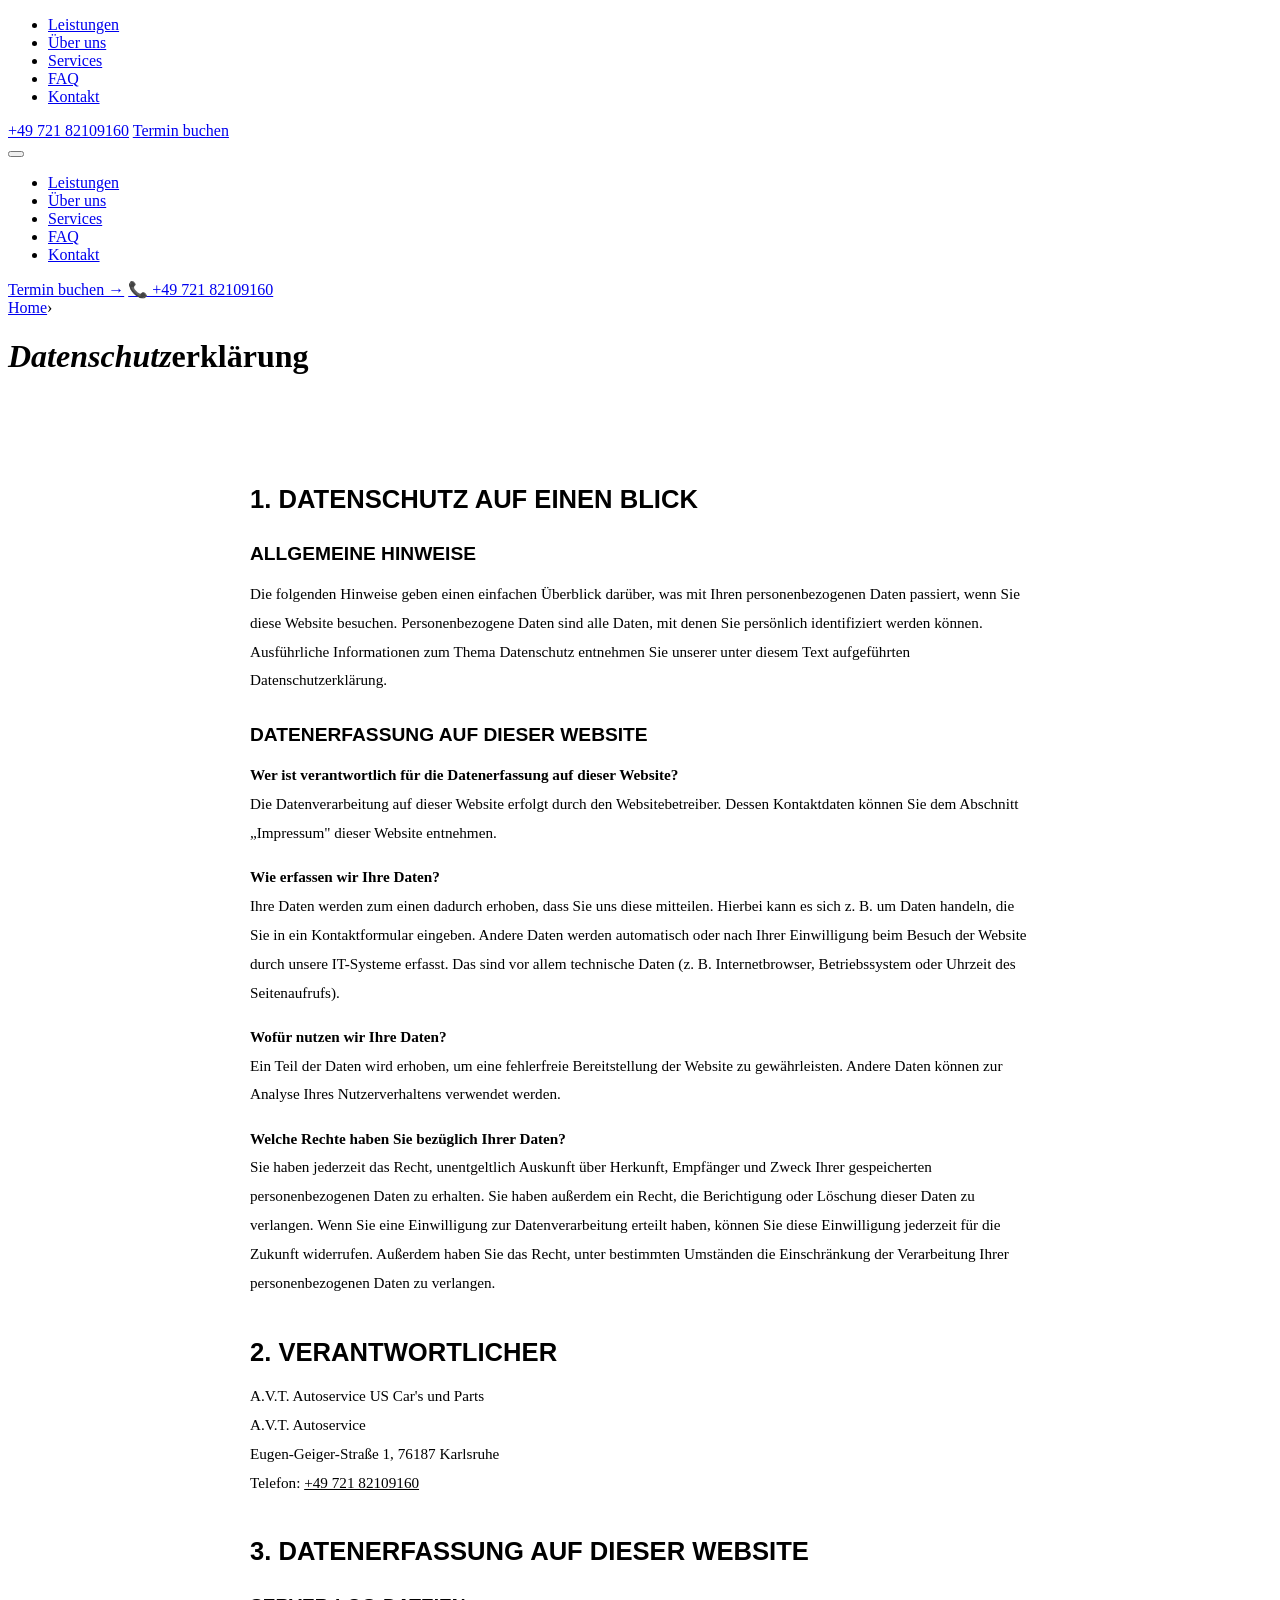
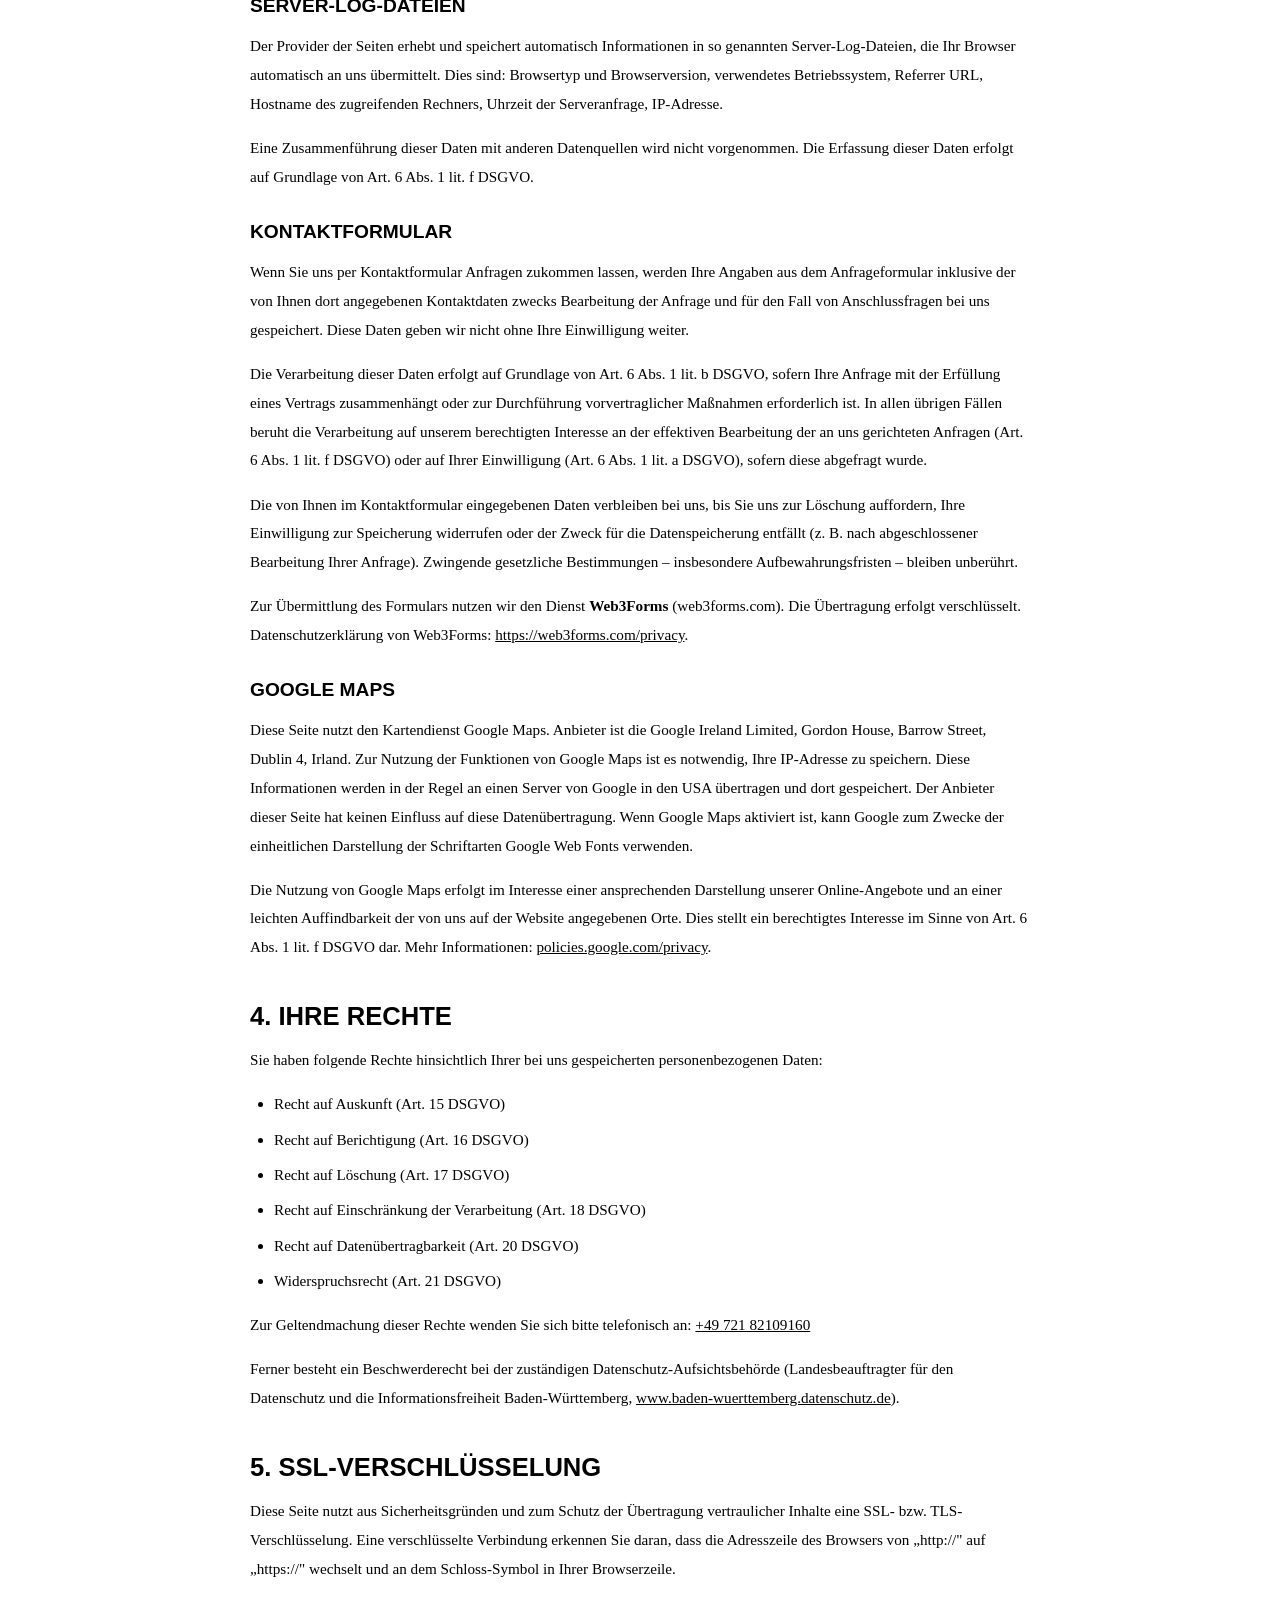
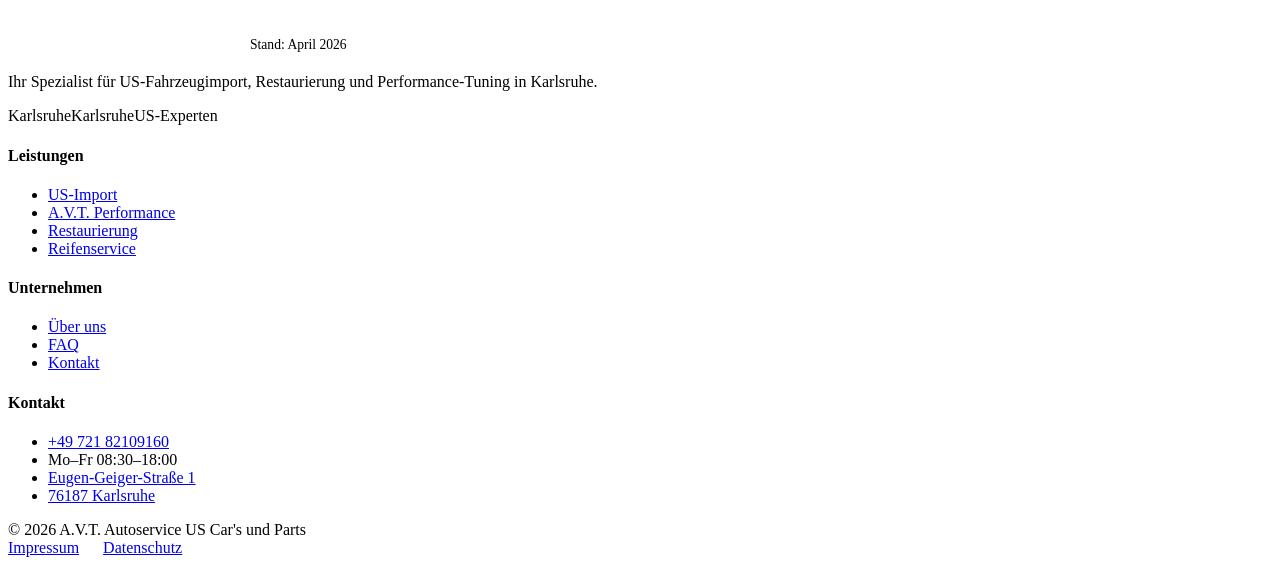
==== commit 9a411166: "Remove Getriebeöl and Import pages and all references Co-Authored-By: Claude Sonnet 4.6 <noreply@ant" ====
--- a/datenschutz.html
+++ b/datenschutz.html
@@ -27,8 +27,8 @@
     <li><a href="index.html#leistungen">Leistungen</a></li>
     <li><a href="ueber-uns.html">Über uns</a></li>
     <li><a href="leistungen.html">Services</a></li>
-    <li><a href="getriebeoel.html">Getriebeöl</a></li>
-    <li><a href="import-prozess.html">Import</a></li>
+    
+    
     <li><a href="faq.html">FAQ</a></li>
     <li><a href="kontakt.html">Kontakt</a></li>
   </ul>
@@ -44,8 +44,8 @@
     <li><a href="index.html#leistungen" class="drawer-link">Leistungen</a></li>
     <li><a href="ueber-uns.html" class="drawer-link">Über uns</a></li>
     <li><a href="leistungen.html" class="drawer-link">Services</a></li>
-    <li><a href="getriebeoel.html" class="drawer-link">Getriebeölspülung</a></li>
-    <li><a href="import-prozess.html" class="drawer-link">Import</a></li>
+    
+    
     <li><a href="faq.html" class="drawer-link">FAQ</a></li>
     <li><a href="kontakt.html" class="drawer-link">Kontakt</a></li>
   </ul>
@@ -129,7 +129,7 @@
     <div class="footer-top">
       <div class="f-brand"><p>Ihr Spezialist für US-Fahrzeugimport, Restaurierung und Performance-Tuning in Karlsruhe.</p><div class="f-brand-badges"><span class="f-badge">Karlsruhe</span><span class="f-badge">Karlsruhe</span><span class="f-badge">US-Experten</span></div></div>
       <div class="f-col"><h4>Leistungen</h4><ul><li><a href="leistungen.html">US-Import</a></li><li><a href="leistungen.html">A.V.T. Performance</a></li><li><a href="leistungen.html">Restaurierung</a></li><li><a href="leistungen.html">Reifenservice</a></li></ul></div>
-      <div class="f-col"><h4>Unternehmen</h4><ul><li><a href="ueber-uns.html">Über uns</a></li><li><a href="import-prozess.html">Import-Prozess</a></li><li><a href="faq.html">FAQ</a></li><li><a href="kontakt.html">Kontakt</a></li></ul></div>
+      <div class="f-col"><h4>Unternehmen</h4><ul><li><a href="ueber-uns.html">Über uns</a></li><li><a href="faq.html">FAQ</a></li><li><a href="kontakt.html">Kontakt</a></li></ul></div>
       <div class="f-col"><h4>Kontakt</h4><ul><li><a href="tel:+4972182109160">+49 721 82109160</a></li><li>Mo–Fr 08:30–18:00</li><li><a href="kontakt.html">Eugen-Geiger-Straße 1</a></li><li><a href="kontakt.html">76187 Karlsruhe</a></li></ul></div>
     </div>
     <div class="footer-bottom"><span>© 2026 A.V.T. Autoservice US Car's und Parts</span><div class="footer-flag"><div class="flag-dot" style="background:var(--red)"></div><div class="flag-dot" style="background:#fff"></div><div class="flag-dot" style="background:var(--blue-hero)"></div></div><div style="display:flex;gap:1.5rem;"><a href="impressum.html">Impressum</a><a href="datenschutz.html">Datenschutz</a></div></div>
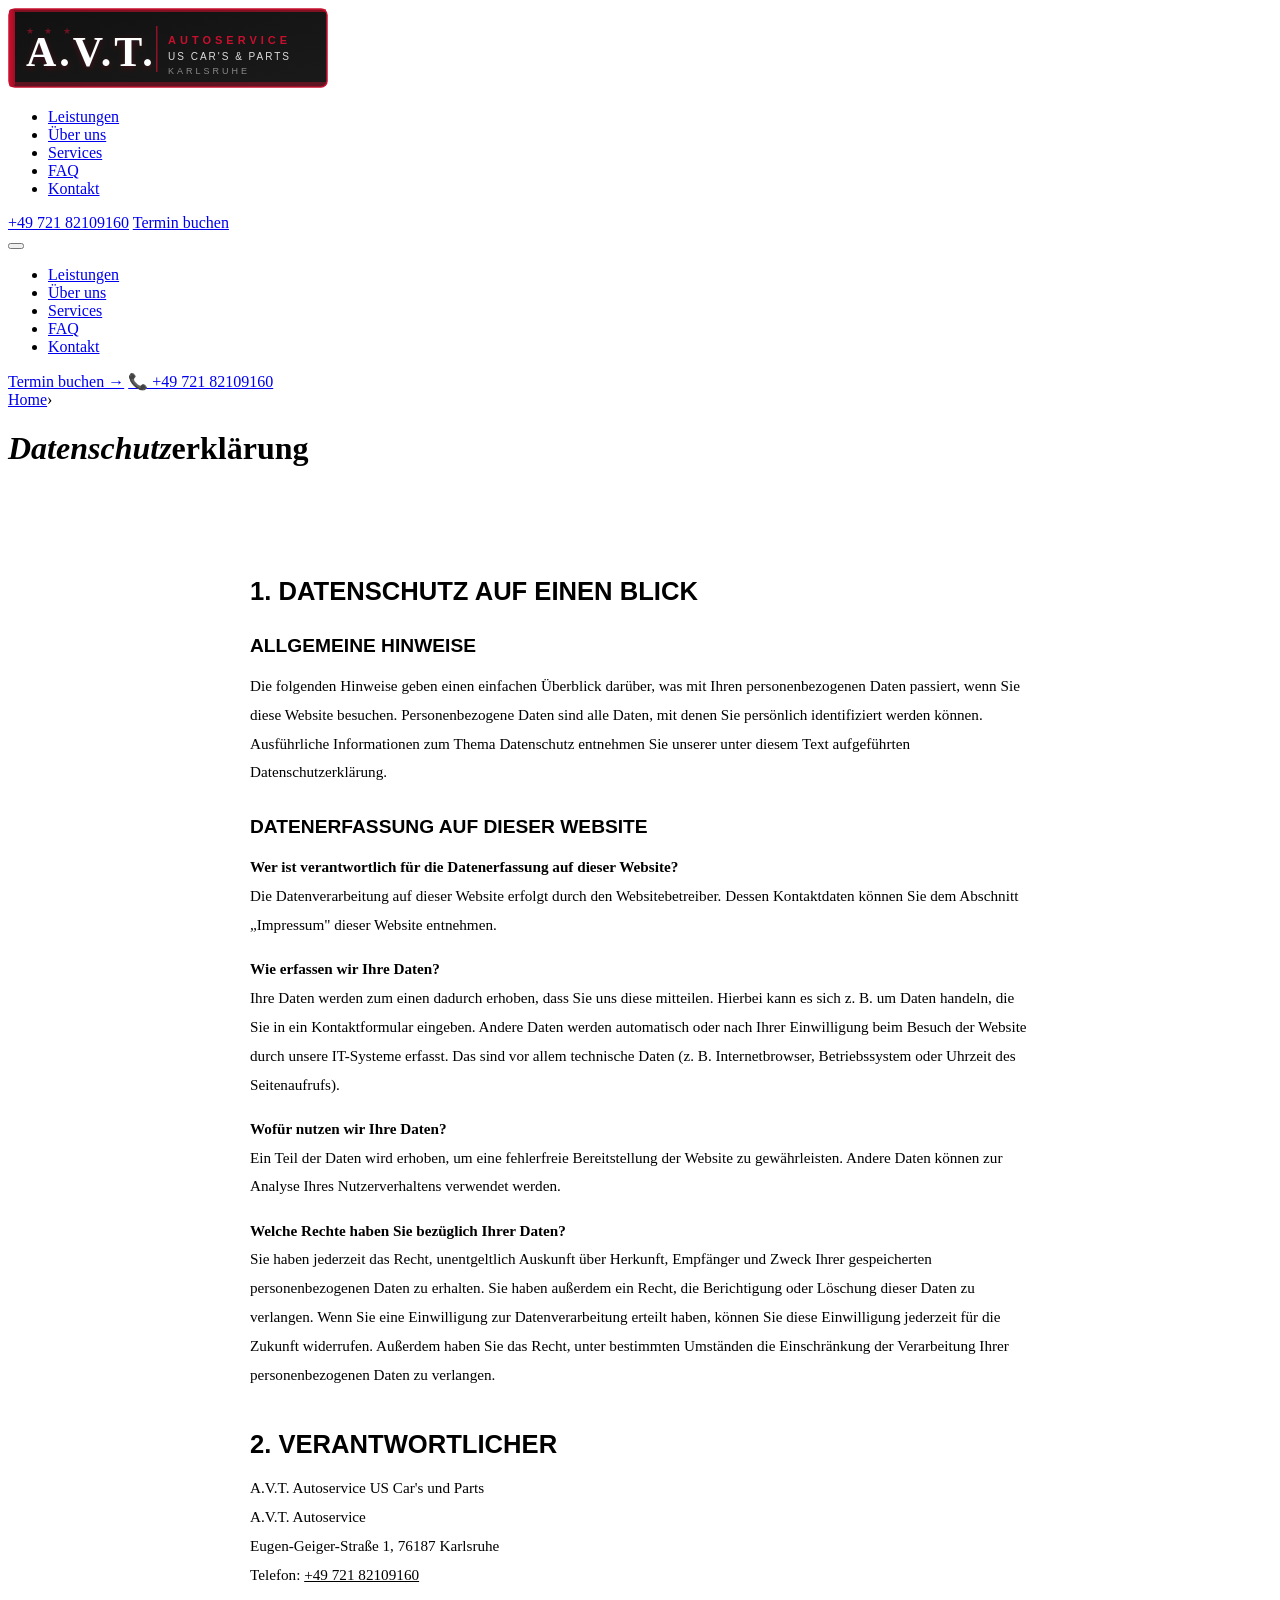
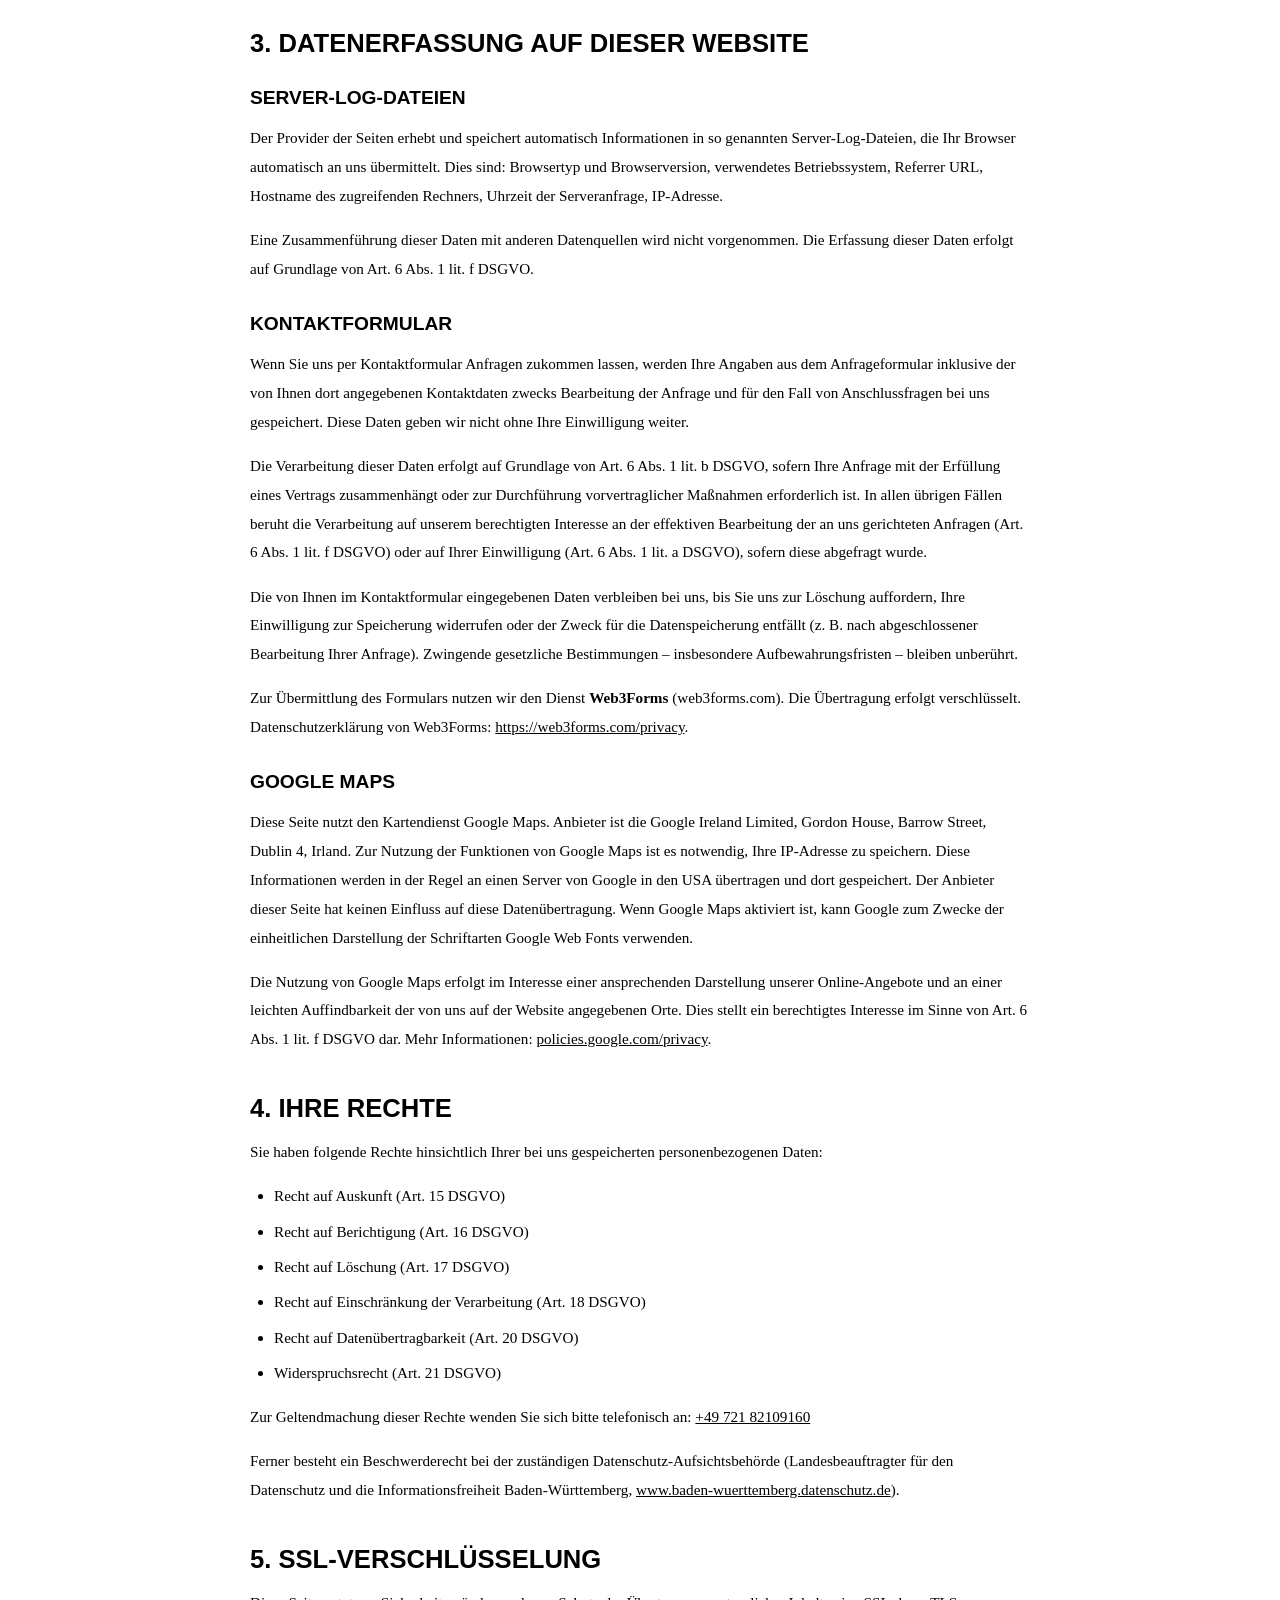
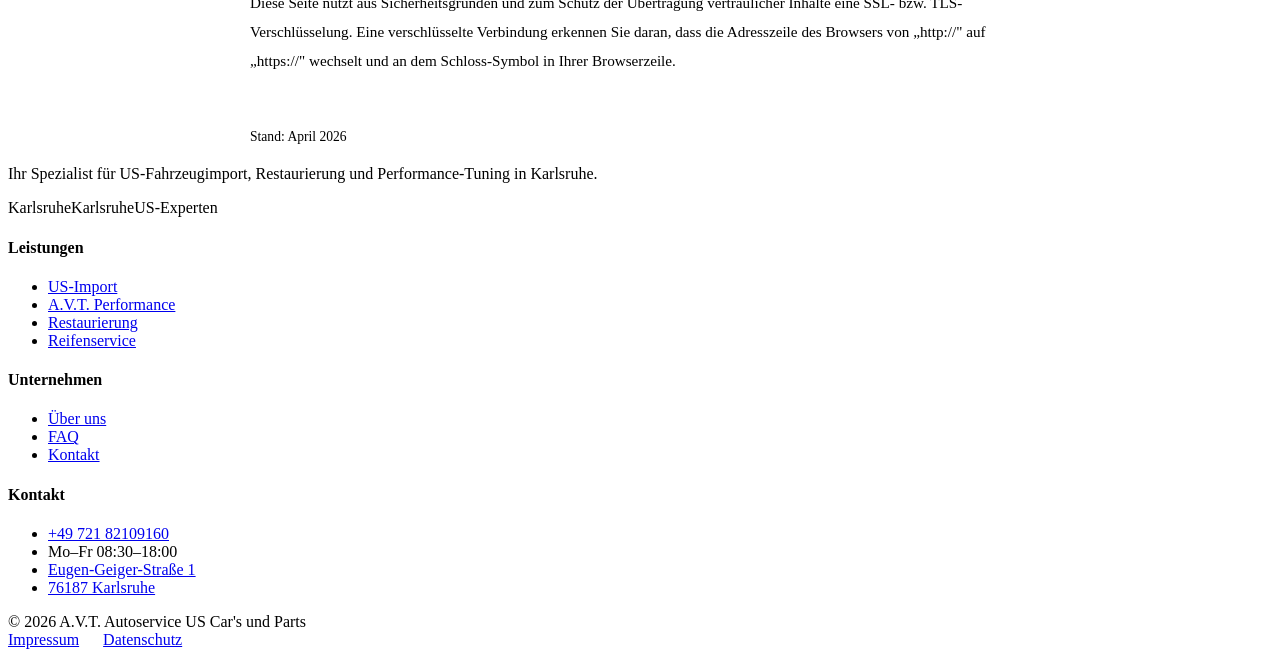
==== commit f6064e67: "Add logo to navbar on all pages Co-Authored-By: Claude Sonnet 4.6 <noreply@anthropic.com>" ====
--- a/datenschutz.html
+++ b/datenschutz.html
@@ -21,7 +21,7 @@
 </head>
 <body>
 
-<nav id="nav" class="solid">
+<nav id="nav" class="solid"><a href="index.html" class="logo-img"><img src="logo.svg" alt="A.V.T. Autoservice" /></a>
   
   <ul class="nav-links">
     <li><a href="index.html#leistungen">Leistungen</a></li>
